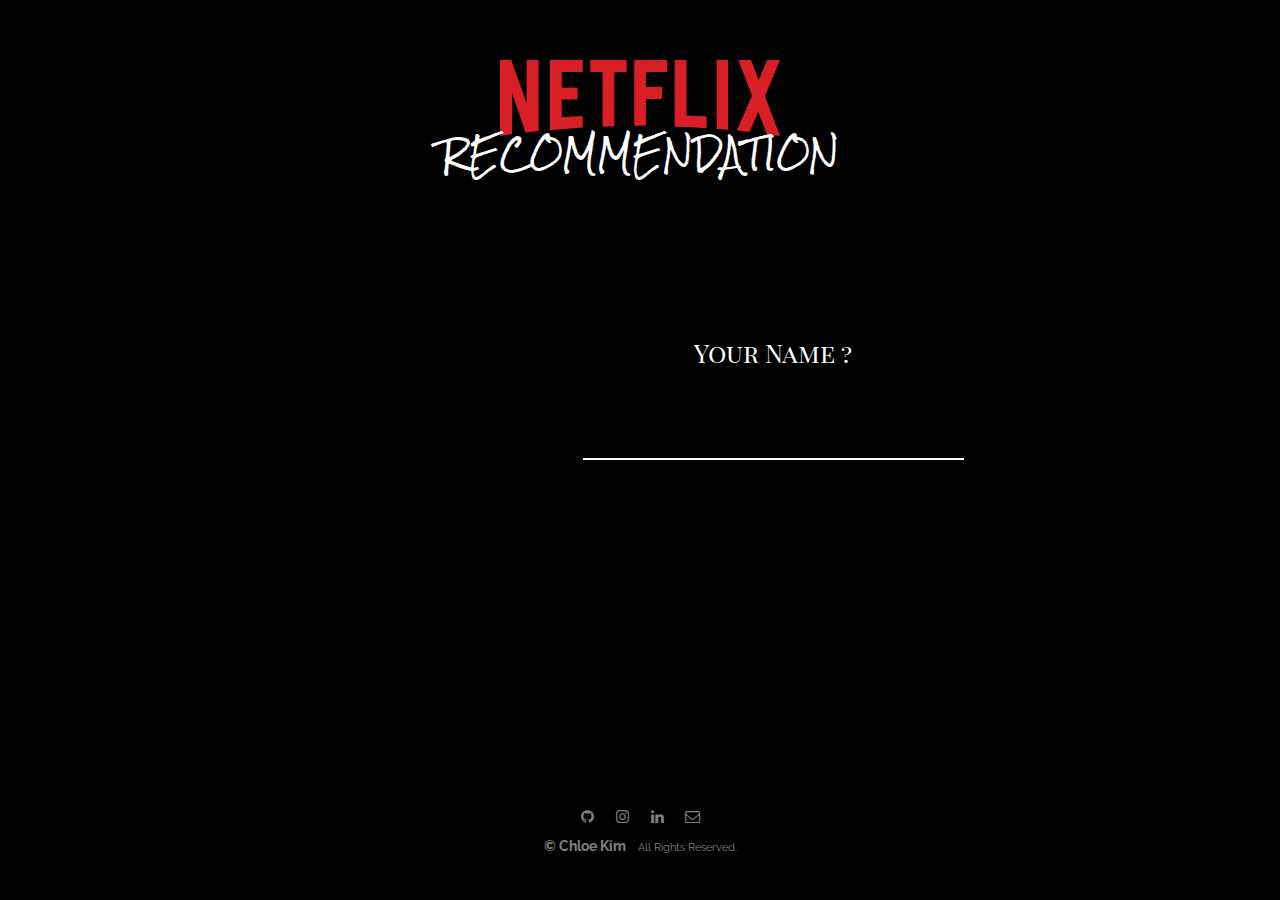
==== docs/index.html @ 9bf2f1f8 "d" ====
<!DOCTYPE html>
<html lang="en">

<head>
  <meta charset="UTF-8">
  <meta content="IE=edge" http-equiv="X-UA-Compatible">
  <meta content="width=device-width,initial-scale=1" name="viewport">
  <meta content="Netflix Recommendation" name="description">
  <meta name="google" content="notranslate"/>
  <link rel="icon" href="https://assets.nflxext.com/us/ffe/siteui/common/icons/nficon2016.png">

  <!-- Disable tap highlight on IE -->
  <meta name="msapplication-tap-highlight" content="no">

  <link href="https://fonts.googleapis.com/css?family=Rock+Salt" rel="stylesheet" type="text/css">
  <link href="https://fonts.googleapis.com/css?family=EB+Garamond" rel="stylesheet" type="text/css">
  <link href="https://fonts.googleapis.com/css?family=Playfair+Display+SC" rel="stylesheet" type="text/css">
  <link href="https://fonts.googleapis.com/css?family=Caveat" rel="stylesheet" type="text/css">
  <link href="https://fonts.googleapis.com/css?family=Raleway:300,400,500" rel="stylesheet" type="text/css">

  <script src="https://code.jquery.com/jquery-3.2.1.min.js"></script>
  
  <!-- Global site tag (gtag.js) - Google Analytics -->
  <!-- <script async src="https://www.googletagmanager.com/gtag/js?id=UA-114946034-2"></script>
  <script>
    window.dataLayer = window.dataLayer || [];
    function gtag(){dataLayer.push(arguments);}
    gtag('js', new Date());

    gtag('config', 'UA-114946034-2');
  </script>
  
  <style>
    .author-img {
      width: 150px;
      height: 150px;
      margin: 0 auto;
      margin-bottom: 30px;
      -webkit-border-radius: 50%;
      -moz-border-radius: 50%;
      -ms-border-radius: 50%;
      border-radius: 50%; }
  </style> -->
  <title>Netflix Recommendation</title>
  <link href="./css/main.82cfd66e.css" rel="stylesheet">
</head>

<body style="background-color: black;">
  <main class="main" id="main-collapse" style="margin-left: 10vw !important; margin-right: 10vw !important;">
    <div class="hero-full-wrapper">

      <div class="row">
        <a style="cursor: default; text-decoration: none; text-align: center; color: white;" href="./index.html" title="" onMouseOver="this.style.color='white'" onMouseOut="this.style.color='white'">
          <div style="display: block; margin-left: auto; margin-right: auto;">
            <img style="width: 30%;" alt="" src="./assets/Netflix_2015_logo.svg">
            <p style="cursor: default; text-decoration: none; text-align: center; color: white; margin-top: -1%; font-family: 'Rock Salt'; font-size: 2.5vw;">RECOMMENDATION</p>
          </div>
        </a>
      </div>

      <div class="container">
        <div class="stepwizard">
            <div class="stepwizard-row setup-panel" style="display: none;">
                <div class="stepwizard-step">
                    <a href="#step-1" type="button" class="btn btn-primary btn-circle">1</a>
                    <p>Step 1</p>
                </div>
                <div class="stepwizard-step">
                    <a href="#step-2" type="button" class="btn btn-default btn-circle" disabled="disabled">2</a>
                    <p>Step 2</p>
                </div>
                <div class="stepwizard-step">
                    <a href="#step-3" type="button" class="btn btn-default btn-circle" disabled="disabled">3</a>
                    <p>Step 3</p>
                </div>
                <div class="stepwizard-step">
                    <a href="#step-4" type="button" class="btn btn-default btn-circle" disabled="disabled">4</a>
                    <p>Step 4</p>
                </div>
                <div class="stepwizard-step">
                    <a href="#step-5" type="button" class="btn btn-default btn-circle" disabled="disabled">5</a>
                    <p>Step 5</p>
                </div>
                <div class="stepwizard-step">
                    <a href="#step-6" type="button" class="btn btn-default btn-circle" disabled="disabled">6</a>
                    <p>Step 6</p>
                </div>
            </div>
        </div>

        <form role="form" onSubmit="return false;">
            <div class="row setup-content" id="step-1">
                <div class="col-xs-12">
                    <div class="col-md-12">
                        <div class="row" style="margin-top: 15vh;">
                          <p style="cursor: default; text-decoration: none; text-align: center; color: white; margin-top: 0%; font-family: 'Playfair Display SC'; font-size: 2vw;">Your Name ?</p>
                          <input required autocomplete="off" class="input" id="name" style="text-align: center; display: block; margin-right: auto; margin-left: auto; outline: none; background-color: black; margin-top: 0%; color: white; font-family: 'Caveat'; border: none; border-bottom: 2px solid white; font-size: 3vw;" type="text">
                        </div>
                      </div>
                      <a class="fa-icon nextBtn pull-right" id="name_next" style="display: none; cursor: pointer; margin-top: 5vh; font-size: 50px;"><i class="fa fa-angle-right" style="color: white;"></i></a>
                    </div>
                </div>
            </div>
            <div class="row setup-content" id="step-2">
                <div class="col-xs-12">
                    <div class="col-md-12">
                        <div class="row" style="margin-top: 15vh;">
                          <p id="output-name" style="cursor: default; text-decoration: none; text-align: center; color: white; margin-top: 0%; font-family: 'Playfair Display SC'; font-size: 2vw;"></p>
                          <p style="cursor: default; text-decoration: none; text-align: center; color: white; margin-top: 0%; font-family: 'Playfair Display SC'; font-size: 2vw;">How old are you ?</p>
                          <input autocomplete="off" class="input" id="year" style="text-align: center; display: block; margin-right: auto; margin-left: auto; outline: none; background-color: black; margin-top: 0%; color: white; font-family: 'Caveat'; border: none; border-bottom: 2px solid white; font-size: 3vw;" type="number">
                          <!-- <p style="cursor: default; text-decoration: none; text-align: center; color: white; margin-top: 0%; font-family: 'Playfair Display SC'; font-size: 2vw;">In Folowing pages,<br>please choose the one you prefer</p> -->
                        </div>
                        <a class="fa-icon prevBtn pull-left" style="display: none; cursor: pointer; margin-top: 5vh; font-size: 50px;"><i class="fa fa-angle-left" style="color: white;"></i></a>
                        <a class="fa-icon nextBtn pull-right" id="ok" style="display: none; cursor: pointer; margin-top: 5vh; font-size: 50px;"><i class="fa fa-angle-right" style="color: white;"></i></a>
                      </div>
                    </div>
                </div>
            </div>

            <div class="row setup-content" id="step-3">
                <div class="col-xs-12">
                    <div class="col-md-12" style="margin-top: 10vh;">
                       <div class="show col-lg-6 col-md-6 col-sm-6 col-xs-6" id="movie-1" style="display: block; margin-left: auto; margin-right: auto;">

                      </div>
                      <div class="show col-lg-6 col-md-6 col-sm-6 col-xs-6" id="movie-2" style="display: block; margin-left: auto; margin-right: auto;">

                      </div>
                      <a class="fa-icon prevBtn pull-left" style="display: none; cursor: pointer; margin-top: 5vh; font-size: 50px;"><i class="fa fa-angle-left" style="color: white;"></i></a>
                      <a class="fa-icon nextBtn pull-right" style="display: none; cursor: pointer; margin-top: 5vh; font-size: 50px;"><i class="fa fa-angle-right" style="color: white;"></i></a>
                  </div>
                </div>
            </div>

            <div class="row setup-content" id="step-4">
                <div class="col-xs-12">
                    <div class="col-md-12" style="margin-top: 10vh;">
                       <div class="show col-lg-6 col-md-6 col-sm-6 col-xs-6" id="movie-3" style="display: block; margin-left: auto; margin-right: auto;">

                      </div>
                      <div class="show col-lg-6 col-md-6 col-sm-6 col-xs-6" id="movie-4" style="display: block; margin-left: auto; margin-right: auto;">

                      </div>
                      <a class="fa-icon prevBtn pull-left" style="display: none; cursor: pointer; margin-top: 5vh; font-size: 50px;"><i class="fa fa-angle-left" style="color: white;"></i></a>
                      <a class="fa-icon nextBtn pull-right" style="display: none; cursor: pointer; margin-top: 5vh; font-size: 50px;"><i class="fa fa-angle-right" style="color: white;"></i></a>
                  </div>
                </div>
            </div>

            <div class="row setup-content" id="step-5">
                <div class="col-xs-12">
                    <div class="col-md-12" style="margin-top: 10vh;">
                       <div class="show col-lg-6 col-md-6 col-sm-6 col-xs-6" id="movie-5" style="display: block; margin-left: auto; margin-right: auto;">

                      </div>
                      <div class="show col-lg-6 col-md-6 col-sm-6 col-xs-6" id="movie-6" style="display: block; margin-left: auto; margin-right: auto;">

                      </div>
                      <a class="fa-icon prevBtn pull-left" style="display: none; cursor: pointer; margin-top: 5vh; font-size: 50px;"><i class="fa fa-angle-left" style="color: white;"></i></a>
                      <a class="fa-icon nextBtn pull-right" style="display: none; cursor: pointer; margin-top: 5vh; font-size: 50px;"><i class="fa fa-angle-right" style="color: white;"></i></a>
                  </div>
                </div>
            </div>

            <div class="row setup-content" id="step-6">
                <div class="col-xs-12">
                    <div class="col-md-12" style="margin-top: 10vh;">
                      <p style="cursor: default; text-decoration: none; text-align: center; color: white; margin-top: 0%; font-family: 'Playfair Display SC'; font-size: 2vw;">Wait a moment...</p>
                  </div>
                </div>
            </div>
        </form>

      </div>
    
    <script>
      document.addEventListener("DOMContentLoaded", function (event) {
         masonryBuild();
      });
    </script>
  </main>

  <!-- footer -->
  <footer id="footer-widgets">
      <nav class="nav-footer" style="margin-bottom: 30px; padding: 10px; display: block; width: 100vw; margin-right: auto; margin-left: auto;">
        <p class="nav-footer-social-buttons" style="display: block; margin-right: auto; margin-left: auto; text-align: center">
          <a class="fa-icon" target="_blank" href="https://github.com/chloeminkyung" title="">
            <i class="fa fa-github" style="color: gray;"></i>
          </a>
          <a class="fa-icon" target="_blank" href="https://www.instagram.com/_chl0ek/" title="">
            <i class="fa fa-instagram" style="color: gray;"></i>
          </a>
          <a class="fa-icon" target="_blank" href="https://www.linkedin.com/in/chloeminkyung/" title="">
            <i class="fa fa-linkedin" style="color: gray;"></i>
          </a>
          <a class="fa-icon" target="_blank" href="mailto:chloeminkyung@gmail.com">
            <i class="fa fa-envelope-o" aria-hidden="true" style="color: gray;"></i>
          </a>
          <br>
          <a style="font-family: 'Raleway'; color: gray; text-decoration: none; font-weight: bold;" href="https://chloeminkyung.github.io/">© Chloe Kim&nbsp;&nbsp;<span style="color: gray; font-weight: lighter; font-size: 80%">&nbsp;&nbsp;All Rights Reserved.</span></a>
        </p>
      </nav>
  </footer>
  
  <script>
  document.addEventListener("DOMContentLoaded", function (event) {
    navbarToggleSidebar();
    navActivePage();
  });
  </script>
  <script type="text/javascript" src="./css/main.85741bff.js"></script>
  <script type="text/javascript" src="./css/wizard-steps.js"></script>
</body>

</html>
---- docs/css/main.82cfd66e.css ----
@import url(https://fonts.googleapis.com/css?family=Cabin:400,700|Source+Sans+Pro:400,700);@import url(https://maxcdn.bootstrapcdn.com/font-awesome/4.7.0/css/font-awesome.min.css);/*!
 * Bootstrap v3.3.7 (http://getbootstrap.com)
 * Copyright 2011-2016 Twitter, Inc.
 * Licensed under MIT (https://github.com/twbs/bootstrap/blob/master/LICENSE)
 */
/*! normalize.css v3.0.3 | MIT License | github.com/necolas/normalize.css */html{font-family:sans-serif;-ms-text-size-adjust:100%;-webkit-text-size-adjust:100%}body{margin:0}article,aside,details,figcaption,figure,footer,header,hgroup,main,menu,nav,section,summary{display:block}audio,canvas,progress,video{display:inline-block;vertical-align:baseline}audio:not([controls]){display:none;height:0}[hidden],template{display:none}a{background-color:transparent}a:active,a:hover{outline:0}abbr[title]{border-bottom:1px dotted}b,strong{font-weight:700}dfn{font-style:italic}h1{font-size:2em;margin:.67em 0}mark{background:#ff0;color:#000}small{font-size:80%}sub,sup{font-size:75%;line-height:0;position:relative;vertical-align:baseline}sup{top:-.5em}sub{bottom:-.25em}img{border:0}svg:not(:root){overflow:hidden}figure{margin:1em 40px}hr{box-sizing:content-box;height:0}pre{overflow:auto}code,kbd,pre,samp{font-family:monospace,monospace;font-size:1em}button,input,optgroup,select,textarea{color:inherit;font:inherit;margin:0}button{overflow:visible}button,select{text-transform:none}button,html input[type=button],input[type=reset],input[type=submit]{-webkit-appearance:button;cursor:pointer}button[disabled],html input[disabled]{cursor:default}button::-moz-focus-inner,input::-moz-focus-inner{border:0;padding:0}input{line-height:normal}input[type=checkbox],input[type=radio]{box-sizing:border-box;padding:0}input[type=number]::-webkit-inner-spin-button,input[type=number]::-webkit-outer-spin-button{height:auto}input[type=search]{-webkit-appearance:textfield;box-sizing:content-box}input[type=search]::-webkit-search-cancel-button,input[type=search]::-webkit-search-decoration{-webkit-appearance:none}fieldset{border:1px solid silver;margin:0 2px;padding:.35em .625em .75em}textarea{overflow:auto}optgroup{font-weight:700}table{border-collapse:collapse;border-spacing:0}td,th{padding:0}
input::-webkit-outer-spin-button,
input::-webkit-inner-spin-button {
    /* display: none; <- Crashes Chrome on hover */
    -webkit-appearance: none;
    margin: 0; /* <-- Apparently some margin are still there even though it's hidden */
}

input[type=number] {
    -moz-appearance:textfield; /* Firefox */
}
/*! Source: https://github.com/h5bp/html5-boilerplate/blob/master/src/css/main.css */@media print{*,:after,:before{background:transparent!important;color:#000!important;box-shadow:none!important;text-shadow:none!important}a,a:visited{text-decoration:underline}a[href]:after{content:" (" attr(href) ")"}abbr[title]:after{content:" (" attr(title) ")"}a[href^="#"]:after,a[href^="javascript:"]:after{content:""}blockquote,pre{border:1px solid #999;page-break-inside:avoid}thead{display:table-header-group}img,tr{page-break-inside:avoid}img{max-width:100%!important}h2,h3,p{orphans:3;widows:3}h2,h3{page-break-after:avoid}.navbar{display:none}.btn>.caret,.dropup>.btn>.caret{border-top-color:#000!important}.label{border:1px solid #000}.table{border-collapse:collapse!important}.table td,.table th{background-color:#fff!important}.table-bordered td,.table-bordered th{border:1px solid #ddd!important}}*,:after,:before{-webkit-box-sizing:border-box;-moz-box-sizing:border-box;box-sizing:border-box}html{font-size:10px;-webkit-tap-highlight-color:transparent}body{font-family:Source Sans Pro,Helvetica,Arial,sans-serif;font-size:14px;line-height:1.78;color:#555;background-color:#fff}button,input,select,textarea{font-family:inherit;font-size:inherit;line-height:inherit}a{color:#337ab7;text-decoration:none}a:focus,a:hover{color:#285F8F;text-decoration:underline}a:focus{outline:5px auto -webkit-focus-ring-color;outline-offset:-2px}figure{margin:0}img{vertical-align:middle}.img-responsive{display:block;max-width:100%;height:auto}.img-rounded{border-radius:2px}.img-thumbnail{padding:4px;line-height:1.78;background-color:#fff;border:1px solid #ddd;border-radius:2px;-webkit-transition:all .2s ease-in-out;-o-transition:all .2s ease-in-out;transition:all .2s ease-in-out;display:inline-block;max-width:100%;height:auto}.img-circle{border-radius:50%}hr{margin-top:24px;margin-bottom:24px;border:0;border-top:1px solid #eee}.sr-only{position:absolute;width:1px;height:1px;margin:-1px;padding:0;overflow:hidden;clip:rect(0,0,0,0);border:0}.sr-only-focusable:active,.sr-only-focusable:focus{position:static;width:auto;height:auto;margin:0;overflow:visible;clip:auto}[role=button]{cursor:pointer}.h1,.h2,.h3,.h4,.h5,.h6,h1,h2,h3,h4,h5,h6{font-family:Cabin,Helvetica,Arial,sans-serif;font-weight:700;line-height:1.1;color:#000}.h1 .small,.h1 small,.h2 .small,.h2 small,.h3 .small,.h3 small,.h4 .small,.h4 small,.h5 .small,.h5 small,.h6 .small,.h6 small,h1 .small,h1 small,h2 .small,h2 small,h3 .small,h3 small,h4 .small,h4 small,h5 .small,h5 small,h6 .small,h6 small{font-weight:400;line-height:1;color:#777}.h1,.h2,.h3,h1,h2,h3{margin-top:24px;margin-bottom:12px}.h1 .small,.h1 small,.h2 .small,.h2 small,.h3 .small,.h3 small,h1 .small,h1 small,h2 .small,h2 small,h3 .small,h3 small{font-size:65%}.h4,.h5,.h6,h4,h5,h6{margin-top:12px;margin-bottom:12px}.h4 .small,.h4 small,.h5 .small,.h5 small,.h6 .small,.h6 small,h4 .small,h4 small,h5 .small,h5 small,h6 .small,h6 small{font-size:75%}.h1,h1{font-size:44px}.h2,h2{font-size:33px}.h3,h3{font-size:25px}.h4,h4{font-size:19px}.h5,h5{font-size:14px}.h6,h6{font-size:12px}p{margin:0 0 12px}.lead{margin-bottom:24px;font-size:16px;font-weight:300;line-height:1.4}@media (min-width:768px){.lead{font-size:21px}}.small,small{font-size:85%}.mark,mark{background-color:#fcf8e3;padding:.2em}.text-left{text-align:left}.text-right{text-align:right}.text-center{text-align:center}.text-justify{text-align:justify}.text-nowrap{white-space:nowrap}.text-lowercase{text-transform:lowercase}.initialism,.text-uppercase{text-transform:uppercase}.text-capitalize{text-transform:capitalize}.text-muted{color:#777}.text-primary{color:#337ab7}a.text-primary:focus,a.text-primary:hover{color:#ff312d}.text-success{color:#fff}a.text-success:focus,a.text-success:hover{color:#e6e6e6}.text-info{color:#31708f}a.text-info:focus,a.text-info:hover{color:#245269}.text-warning{color:#8a6d3b}a.text-warning:focus,a.text-warning:hover{color:#66512c}.text-danger{color:#fff}a.text-danger:focus,a.text-danger:hover{color:#e6e6e6}.bg-primary{color:#fff;background-color:#337ab7}a.bg-primary:focus,a.bg-primary:hover{background-color:#ff312d}.bg-success{background-color:#57ce6e}a.bg-success:focus,a.bg-success:hover{background-color:#37bb50}.bg-info{background-color:#d9edf7}a.bg-info:focus,a.bg-info:hover{background-color:#afd9ee}.bg-warning{background-color:#fcf8e3}a.bg-warning:focus,a.bg-warning:hover{background-color:#f7ecb5}.bg-danger{background-color:#ee624b}a.bg-danger:focus,a.bg-danger:hover{background-color:#ea391c}.page-header{padding-bottom:11px;margin:48px 0 24px;border-bottom:1px solid #eee}ol,ul{margin-top:0;margin-bottom:12px}ol ol,ol ul,ul ol,ul ul{margin-bottom:0}.list-inline,.list-unstyled{padding-left:0;list-style:none}.list-inline{margin-left:-5px}.list-inline>li{display:inline-block;padding-left:5px;padding-right:5px}dl{margin-top:0;margin-bottom:24px}dd,dt{line-height:1.78}dt{font-weight:700}dd{margin-left:0}.dl-horizontal dd:after,.dl-horizontal dd:before{content:" ";display:table}.dl-horizontal dd:after{clear:both}@media (min-width:768px){.dl-horizontal dt{float:left;width:160px;clear:left;text-align:right;overflow:hidden;text-overflow:ellipsis;white-space:nowrap}.dl-horizontal dd{margin-left:180px}}abbr[data-original-title],abbr[title]{cursor:help;border-bottom:1px dotted #777}.initialism{font-size:90%}blockquote{padding:12px 24px;margin:0 0 24px;font-size:17.5px;border-left:5px solid #eee}blockquote ol:last-child,blockquote p:last-child,blockquote ul:last-child{margin-bottom:0}blockquote .small,blockquote footer,blockquote small{display:block;font-size:80%;line-height:1.78;color:#777}blockquote .small:before,blockquote footer:before,blockquote small:before{content:"\2014   \A0"}.blockquote-reverse,blockquote.pull-right{padding-right:15px;padding-left:0;border-right:5px solid #eee;border-left:0;text-align:right}.blockquote-reverse .small:before,.blockquote-reverse footer:before,.blockquote-reverse small:before,blockquote.pull-right .small:before,blockquote.pull-right footer:before,blockquote.pull-right small:before{content:""}.blockquote-reverse .small:after,.blockquote-reverse footer:after,.blockquote-reverse small:after,blockquote.pull-right .small:after,blockquote.pull-right footer:after,blockquote.pull-right small:after{content:"\A0   \2014"}address{margin-bottom:24px;font-style:normal;line-height:1.78}code,kbd,pre,samp{font-family:Menlo,Monaco,Consolas,Courier New,monospace}code{color:#c7254e;background-color:#f9f2f4}code,kbd{padding:2px 4px;font-size:90%;border-radius:2px}kbd{color:#fff;background-color:#333;box-shadow:inset 0 -1px 0 rgba(0,0,0,.25)}kbd kbd{padding:0;font-size:100%;font-weight:700;box-shadow:none}pre{display:block;padding:11.5px;margin:0 0 12px;font-size:13px;line-height:1.78;word-break:break-all;word-wrap:break-word;color:#333;background-color:#f5f5f5;border:1px solid #ccc;border-radius:2px}pre code{padding:0;font-size:inherit;color:inherit;white-space:pre-wrap;background-color:transparent;border-radius:0}.pre-scrollable{max-height:340px;overflow-y:scroll}.container{margin-right:auto;margin-left:auto;padding-left:15px;padding-right:15px}.container:after,.container:before{content:" ";display:table}.container:after{clear:both}@media (min-width:768px){.container{width:750px}}@media (min-width:992px){.container{width:970px}}@media (min-width:1200px){.container{width:1170px}}.container-fluid{margin-right:auto;margin-left:auto;padding-left:15px;padding-right:15px}.container-fluid:after,.container-fluid:before{content:" ";display:table}.container-fluid:after{clear:both}.row{margin-left:-15px;margin-right:-15px}.row:after,.row:before{content:" ";display:table}.row:after{clear:both}.col-lg-1,.col-lg-2,.col-lg-3,.col-lg-4,.col-lg-5,.col-lg-6,.col-lg-7,.col-lg-8,.col-lg-9,.col-lg-10,.col-lg-11,.col-lg-12,.col-md-1,.col-md-2,.col-md-3,.col-md-4,.col-md-5,.col-md-6,.col-md-7,.col-md-8,.col-md-9,.col-md-10,.col-md-11,.col-md-12,.col-sm-1,.col-sm-2,.col-sm-3,.col-sm-4,.col-sm-5,.col-sm-6,.col-sm-7,.col-sm-8,.col-sm-9,.col-sm-10,.col-sm-11,.col-sm-12,.col-xs-1,.col-xs-2,.col-xs-3,.col-xs-4,.col-xs-5,.col-xs-6,.col-xs-7,.col-xs-8,.col-xs-9,.col-xs-10,.col-xs-11,.col-xs-12{position:relative;min-height:1px;padding-left:15px;padding-right:15px}.col-xs-1,.col-xs-2,.col-xs-3,.col-xs-4,.col-xs-5,.col-xs-6,.col-xs-7,.col-xs-8,.col-xs-9,.col-xs-10,.col-xs-11,.col-xs-12{float:left}.col-xs-1{width:8.33333%}.col-xs-2{width:16.66667%}.col-xs-3{width:25%}.col-xs-4{width:33.33333%}.col-xs-5{width:41.66667%}.col-xs-6{width:50%}.col-xs-7{width:58.33333%}.col-xs-8{width:66.66667%}.col-xs-9{width:75%}.col-xs-10{width:83.33333%}.col-xs-11{width:91.66667%}.col-xs-12{width:100%}.col-xs-pull-0{right:auto}.col-xs-pull-1{right:8.33333%}.col-xs-pull-2{right:16.66667%}.col-xs-pull-3{right:25%}.col-xs-pull-4{right:33.33333%}.col-xs-pull-5{right:41.66667%}.col-xs-pull-6{right:50%}.col-xs-pull-7{right:58.33333%}.col-xs-pull-8{right:66.66667%}.col-xs-pull-9{right:75%}.col-xs-pull-10{right:83.33333%}.col-xs-pull-11{right:91.66667%}.col-xs-pull-12{right:100%}.col-xs-push-0{left:auto}.col-xs-push-1{left:8.33333%}.col-xs-push-2{left:16.66667%}.col-xs-push-3{left:25%}.col-xs-push-4{left:33.33333%}.col-xs-push-5{left:41.66667%}.col-xs-push-6{left:50%}.col-xs-push-7{left:58.33333%}.col-xs-push-8{left:66.66667%}.col-xs-push-9{left:75%}.col-xs-push-10{left:83.33333%}.col-xs-push-11{left:91.66667%}.col-xs-push-12{left:100%}.col-xs-offset-0{margin-left:0}.col-xs-offset-1{margin-left:8.33333%}.col-xs-offset-2{margin-left:16.66667%}.col-xs-offset-3{margin-left:25%}.col-xs-offset-4{margin-left:33.33333%}.col-xs-offset-5{margin-left:41.66667%}.col-xs-offset-6{margin-left:50%}.col-xs-offset-7{margin-left:58.33333%}.col-xs-offset-8{margin-left:66.66667%}.col-xs-offset-9{margin-left:75%}.col-xs-offset-10{margin-left:83.33333%}.col-xs-offset-11{margin-left:91.66667%}.col-xs-offset-12{margin-left:100%}@media (min-width:768px){.col-sm-1,.col-sm-2,.col-sm-3,.col-sm-4,.col-sm-5,.col-sm-6,.col-sm-7,.col-sm-8,.col-sm-9,.col-sm-10,.col-sm-11,.col-sm-12{float:left}.col-sm-1{width:8.33333%}.col-sm-2{width:16.66667%}.col-sm-3{width:25%}.col-sm-4{width:33.33333%}.col-sm-5{width:41.66667%}.col-sm-6{width:50%}.col-sm-7{width:58.33333%}.col-sm-8{width:66.66667%}.col-sm-9{width:75%}.col-sm-10{width:83.33333%}.col-sm-11{width:91.66667%}.col-sm-12{width:100%}.col-sm-pull-0{right:auto}.col-sm-pull-1{right:8.33333%}.col-sm-pull-2{right:16.66667%}.col-sm-pull-3{right:25%}.col-sm-pull-4{right:33.33333%}.col-sm-pull-5{right:41.66667%}.col-sm-pull-6{right:50%}.col-sm-pull-7{right:58.33333%}.col-sm-pull-8{right:66.66667%}.col-sm-pull-9{right:75%}.col-sm-pull-10{right:83.33333%}.col-sm-pull-11{right:91.66667%}.col-sm-pull-12{right:100%}.col-sm-push-0{left:auto}.col-sm-push-1{left:8.33333%}.col-sm-push-2{left:16.66667%}.col-sm-push-3{left:25%}.col-sm-push-4{left:33.33333%}.col-sm-push-5{left:41.66667%}.col-sm-push-6{left:50%}.col-sm-push-7{left:58.33333%}.col-sm-push-8{left:66.66667%}.col-sm-push-9{left:75%}.col-sm-push-10{left:83.33333%}.col-sm-push-11{left:91.66667%}.col-sm-push-12{left:100%}.col-sm-offset-0{margin-left:0}.col-sm-offset-1{margin-left:8.33333%}.col-sm-offset-2{margin-left:16.66667%}.col-sm-offset-3{margin-left:25%}.col-sm-offset-4{margin-left:33.33333%}.col-sm-offset-5{margin-left:41.66667%}.col-sm-offset-6{margin-left:50%}.col-sm-offset-7{margin-left:58.33333%}.col-sm-offset-8{margin-left:66.66667%}.col-sm-offset-9{margin-left:75%}.col-sm-offset-10{margin-left:83.33333%}.col-sm-offset-11{margin-left:91.66667%}.col-sm-offset-12{margin-left:100%}}@media (min-width:992px){.col-md-1,.col-md-2,.col-md-3,.col-md-4,.col-md-5,.col-md-6,.col-md-7,.col-md-8,.col-md-9,.col-md-10,.col-md-11,.col-md-12{float:left}.col-md-1{width:8.33333%}.col-md-2{width:16.66667%}.col-md-3{width:25%}.col-md-4{width:33.33333%}.col-md-5{width:41.66667%}.col-md-6{width:50%}.col-md-7{width:58.33333%}.col-md-8{width:66.66667%}.col-md-9{width:75%}.col-md-10{width:83.33333%}.col-md-11{width:91.66667%}.col-md-12{width:100%}.col-md-pull-0{right:auto}.col-md-pull-1{right:8.33333%}.col-md-pull-2{right:16.66667%}.col-md-pull-3{right:25%}.col-md-pull-4{right:33.33333%}.col-md-pull-5{right:41.66667%}.col-md-pull-6{right:50%}.col-md-pull-7{right:58.33333%}.col-md-pull-8{right:66.66667%}.col-md-pull-9{right:75%}.col-md-pull-10{right:83.33333%}.col-md-pull-11{right:91.66667%}.col-md-pull-12{right:100%}.col-md-push-0{left:auto}.col-md-push-1{left:8.33333%}.col-md-push-2{left:16.66667%}.col-md-push-3{left:25%}.col-md-push-4{left:33.33333%}.col-md-push-5{left:41.66667%}.col-md-push-6{left:50%}.col-md-push-7{left:58.33333%}.col-md-push-8{left:66.66667%}.col-md-push-9{left:75%}.col-md-push-10{left:83.33333%}.col-md-push-11{left:91.66667%}.col-md-push-12{left:100%}.col-md-offset-0{margin-left:0}.col-md-offset-1{margin-left:8.33333%}.col-md-offset-2{margin-left:16.66667%}.col-md-offset-3{margin-left:25%}.col-md-offset-4{margin-left:33.33333%}.col-md-offset-5{margin-left:41.66667%}.col-md-offset-6{margin-left:50%}.col-md-offset-7{margin-left:58.33333%}.col-md-offset-8{margin-left:66.66667%}.col-md-offset-9{margin-left:75%}.col-md-offset-10{margin-left:83.33333%}.col-md-offset-11{margin-left:91.66667%}.col-md-offset-12{margin-left:100%}}@media (min-width:1200px){.col-lg-1,.col-lg-2,.col-lg-3,.col-lg-4,.col-lg-5,.col-lg-6,.col-lg-7,.col-lg-8,.col-lg-9,.col-lg-10,.col-lg-11,.col-lg-12{float:left}.col-lg-1{width:8.33333%}.col-lg-2{width:16.66667%}.col-lg-3{width:25%}.col-lg-4{width:33.33333%}.col-lg-5{width:41.66667%}.col-lg-6{width:50%}.col-lg-7{width:58.33333%}.col-lg-8{width:66.66667%}.col-lg-9{width:75%}.col-lg-10{width:83.33333%}.col-lg-11{width:91.66667%}.col-lg-12{width:100%}.col-lg-pull-0{right:auto}.col-lg-pull-1{right:8.33333%}.col-lg-pull-2{right:16.66667%}.col-lg-pull-3{right:25%}.col-lg-pull-4{right:33.33333%}.col-lg-pull-5{right:41.66667%}.col-lg-pull-6{right:50%}.col-lg-pull-7{right:58.33333%}.col-lg-pull-8{right:66.66667%}.col-lg-pull-9{right:75%}.col-lg-pull-10{right:83.33333%}.col-lg-pull-11{right:91.66667%}.col-lg-pull-12{right:100%}.col-lg-push-0{left:auto}.col-lg-push-1{left:8.33333%}.col-lg-push-2{left:16.66667%}.col-lg-push-3{left:25%}.col-lg-push-4{left:33.33333%}.col-lg-push-5{left:41.66667%}.col-lg-push-6{left:50%}.col-lg-push-7{left:58.33333%}.col-lg-push-8{left:66.66667%}.col-lg-push-9{left:75%}.col-lg-push-10{left:83.33333%}.col-lg-push-11{left:91.66667%}.col-lg-push-12{left:100%}.col-lg-offset-0{margin-left:0}.col-lg-offset-1{margin-left:8.33333%}.col-lg-offset-2{margin-left:16.66667%}.col-lg-offset-3{margin-left:25%}.col-lg-offset-4{margin-left:33.33333%}.col-lg-offset-5{margin-left:41.66667%}.col-lg-offset-6{margin-left:50%}.col-lg-offset-7{margin-left:58.33333%}.col-lg-offset-8{margin-left:66.66667%}.col-lg-offset-9{margin-left:75%}.col-lg-offset-10{margin-left:83.33333%}.col-lg-offset-11{margin-left:91.66667%}.col-lg-offset-12{margin-left:100%}}table{background-color:transparent}caption{padding-top:8px;padding-bottom:8px;color:#777}caption,th{text-align:left}.table{width:100%;max-width:100%;margin-bottom:24px}.table>tbody>tr>td,.table>tbody>tr>th,.table>tfoot>tr>td,.table>tfoot>tr>th,.table>thead>tr>td,.table>thead>tr>th{padding:8px;line-height:1.78;vertical-align:top;border-top:1px solid #ddd}.table>thead>tr>th{vertical-align:bottom;border-bottom:2px solid #ddd}.table>caption+thead>tr:first-child>td,.table>caption+thead>tr:first-child>th,.table>colgroup+thead>tr:first-child>td,.table>colgroup+thead>tr:first-child>th,.table>thead:first-child>tr:first-child>td,.table>thead:first-child>tr:first-child>th{border-top:0}.table>tbody+tbody{border-top:2px solid #ddd}.table .table{background-color:#fff}.table-condensed>tbody>tr>td,.table-condensed>tbody>tr>th,.table-condensed>tfoot>tr>td,.table-condensed>tfoot>tr>th,.table-condensed>thead>tr>td,.table-condensed>thead>tr>th{padding:5px}.table-bordered,.table-bordered>tbody>tr>td,.table-bordered>tbody>tr>th,.table-bordered>tfoot>tr>td,.table-bordered>tfoot>tr>th,.table-bordered>thead>tr>td,.table-bordered>thead>tr>th{border:1px solid #ddd}.table-bordered>thead>tr>td,.table-bordered>thead>tr>th{border-bottom-width:2px}.table-striped>tbody>tr:nth-of-type(odd){background-color:#f9f9f9}.table-hover>tbody>tr:hover{background-color:#f5f5f5}table col[class*=col-]{position:static;float:none;display:table-column}table td[class*=col-],table th[class*=col-]{position:static;float:none;display:table-cell}.table>tbody>tr.active>td,.table>tbody>tr.active>th,.table>tbody>tr>td.active,.table>tbody>tr>th.active,.table>tfoot>tr.active>td,.table>tfoot>tr.active>th,.table>tfoot>tr>td.active,.table>tfoot>tr>th.active,.table>thead>tr.active>td,.table>thead>tr.active>th,.table>thead>tr>td.active,.table>thead>tr>th.active{background-color:#f5f5f5}.table-hover>tbody>tr.active:hover>td,.table-hover>tbody>tr.active:hover>th,.table-hover>tbody>tr:hover>.active,.table-hover>tbody>tr>td.active:hover,.table-hover>tbody>tr>th.active:hover{background-color:#e8e8e8}.table>tbody>tr.success>td,.table>tbody>tr.success>th,.table>tbody>tr>td.success,.table>tbody>tr>th.success,.table>tfoot>tr.success>td,.table>tfoot>tr.success>th,.table>tfoot>tr>td.success,.table>tfoot>tr>th.success,.table>thead>tr.success>td,.table>thead>tr.success>th,.table>thead>tr>td.success,.table>thead>tr>th.success{background-color:#57ce6e}.table-hover>tbody>tr.success:hover>td,.table-hover>tbody>tr.success:hover>th,.table-hover>tbody>tr:hover>.success,.table-hover>tbody>tr>td.success:hover,.table-hover>tbody>tr>th.success:hover{background-color:#43c85d}.table>tbody>tr.info>td,.table>tbody>tr.info>th,.table>tbody>tr>td.info,.table>tbody>tr>th.info,.table>tfoot>tr.info>td,.table>tfoot>tr.info>th,.table>tfoot>tr>td.info,.table>tfoot>tr>th.info,.table>thead>tr.info>td,.table>thead>tr.info>th,.table>thead>tr>td.info,.table>thead>tr>th.info{background-color:#d9edf7}.table-hover>tbody>tr.info:hover>td,.table-hover>tbody>tr.info:hover>th,.table-hover>tbody>tr:hover>.info,.table-hover>tbody>tr>td.info:hover,.table-hover>tbody>tr>th.info:hover{background-color:#c4e3f3}.table>tbody>tr.warning>td,.table>tbody>tr.warning>th,.table>tbody>tr>td.warning,.table>tbody>tr>th.warning,.table>tfoot>tr.warning>td,.table>tfoot>tr.warning>th,.table>tfoot>tr>td.warning,.table>tfoot>tr>th.warning,.table>thead>tr.warning>td,.table>thead>tr.warning>th,.table>thead>tr>td.warning,.table>thead>tr>th.warning{background-color:#fcf8e3}.table-hover>tbody>tr.warning:hover>td,.table-hover>tbody>tr.warning:hover>th,.table-hover>tbody>tr:hover>.warning,.table-hover>tbody>tr>td.warning:hover,.table-hover>tbody>tr>th.warning:hover{background-color:#faf2cc}.table>tbody>tr.danger>td,.table>tbody>tr.danger>th,.table>tbody>tr>td.danger,.table>tbody>tr>th.danger,.table>tfoot>tr.danger>td,.table>tfoot>tr.danger>th,.table>tfoot>tr>td.danger,.table>tfoot>tr>th.danger,.table>thead>tr.danger>td,.table>thead>tr.danger>th,.table>thead>tr>td.danger,.table>thead>tr>th.danger{background-color:#ee624b}.table-hover>tbody>tr.danger:hover>td,.table-hover>tbody>tr.danger:hover>th,.table-hover>tbody>tr:hover>.danger,.table-hover>tbody>tr>td.danger:hover,.table-hover>tbody>tr>th.danger:hover{background-color:#ec4e34}.table-responsive{overflow-x:auto;min-height:.01%}@media screen and (max-width:767px){.table-responsive{width:100%;margin-bottom:18px;overflow-y:hidden;-ms-overflow-style:-ms-autohiding-scrollbar;border:1px solid #ddd}.table-responsive>.table{margin-bottom:0}.table-responsive>.table>tbody>tr>td,.table-responsive>.table>tbody>tr>th,.table-responsive>.table>tfoot>tr>td,.table-responsive>.table>tfoot>tr>th,.table-responsive>.table>thead>tr>td,.table-responsive>.table>thead>tr>th{white-space:nowrap}.table-responsive>.table-bordered{border:0}.table-responsive>.table-bordered>tbody>tr>td:first-child,.table-responsive>.table-bordered>tbody>tr>th:first-child,.table-responsive>.table-bordered>tfoot>tr>td:first-child,.table-responsive>.table-bordered>tfoot>tr>th:first-child,.table-responsive>.table-bordered>thead>tr>td:first-child,.table-responsive>.table-bordered>thead>tr>th:first-child{border-left:0}.table-responsive>.table-bordered>tbody>tr>td:last-child,.table-responsive>.table-bordered>tbody>tr>th:last-child,.table-responsive>.table-bordered>tfoot>tr>td:last-child,.table-responsive>.table-bordered>tfoot>tr>th:last-child,.table-responsive>.table-bordered>thead>tr>td:last-child,.table-responsive>.table-bordered>thead>tr>th:last-child{border-right:0}.table-responsive>.table-bordered>tbody>tr:last-child>td,.table-responsive>.table-bordered>tbody>tr:last-child>th,.table-responsive>.table-bordered>tfoot>tr:last-child>td,.table-responsive>.table-bordered>tfoot>tr:last-child>th{border-bottom:0}}fieldset{margin:0;min-width:0}fieldset,legend{padding:0;border:0}legend{display:block;width:100%;margin-bottom:24px;font-size:21px;line-height:inherit;color:#333;border-bottom:1px solid #e5e5e5}label{display:inline-block;max-width:100%;margin-bottom:5px;font-weight:700}input[type=search]{-webkit-box-sizing:border-box;-moz-box-sizing:border-box;box-sizing:border-box}input[type=checkbox],input[type=radio]{margin:4px 0 0;margin-top:1px\9;line-height:normal}input[type=file]{display:block}input[type=range]{display:block;width:100%}select[multiple],select[size]{height:auto}input[type=checkbox]:focus,input[type=file]:focus,input[type=radio]:focus{outline:5px auto -webkit-focus-ring-color;outline-offset:-2px}output{padding-top:9px}.form-control,output{display:block;font-size:14px;line-height:1.78;color:#555}.form-control{width:100%;height:40px;padding:8px 20px;background-color:#fff;background-image:none;border:1px solid #000;border-radius:2px;-webkit-box-shadow:inset 0 1px 1px rgba(0,0,0,.075);box-shadow:inset 0 1px 1px rgba(0,0,0,.075);-webkit-transition:border-color .15s ease-in-out,box-shadow .15s ease-in-out;-o-transition:border-color ease-in-out .15s,box-shadow ease-in-out .15s;transition:border-color .15s ease-in-out,box-shadow .15s ease-in-out}.form-control:focus{border-color:#66afe9;-webkit-box-shadow:inset 0 1px 1px rgba(0,0,0,.075),0 0 8px rgba(102,175,233,.6);box-shadow:inset 0 1px 1px rgba(0,0,0,.075),0 0 8px rgba(102,175,233,.6)}.form-control::-moz-placeholder{color:#999;opacity:1}.form-control:-ms-input-placeholder{color:#999}.form-control::-webkit-input-placeholder{color:#999}.form-control::-ms-expand{border:0;background-color:transparent}.form-control[disabled],.form-control[readonly],fieldset[disabled] .form-control{background-color:#eee;opacity:1}.form-control[disabled],fieldset[disabled] .form-control{cursor:not-allowed}textarea.form-control{height:auto}input[type=search]{-webkit-appearance:none}@media screen and (-webkit-min-device-pixel-ratio:0){input[type=date].form-control,input[type=datetime-local].form-control,input[type=month].form-control,input[type=time].form-control{line-height:40px}.input-group-sm>.input-group-btn>input[type=date].btn,.input-group-sm>.input-group-btn>input[type=datetime-local].btn,.input-group-sm>.input-group-btn>input[type=month].btn,.input-group-sm>.input-group-btn>input[type=time].btn,.input-group-sm>input[type=date].form-control,.input-group-sm>input[type=date].input-group-addon,.input-group-sm>input[type=datetime-local].form-control,.input-group-sm>input[type=datetime-local].input-group-addon,.input-group-sm>input[type=month].form-control,.input-group-sm>input[type=month].input-group-addon,.input-group-sm>input[type=time].form-control,.input-group-sm>input[type=time].input-group-addon,.input-group-sm input[type=date],.input-group-sm input[type=datetime-local],.input-group-sm input[type=month],.input-group-sm input[type=time],input[type=date].input-sm,input[type=datetime-local].input-sm,input[type=month].input-sm,input[type=time].input-sm{line-height:30px}.input-group-lg>.input-group-btn>input[type=date].btn,.input-group-lg>.input-group-btn>input[type=datetime-local].btn,.input-group-lg>.input-group-btn>input[type=month].btn,.input-group-lg>.input-group-btn>input[type=time].btn,.input-group-lg>input[type=date].form-control,.input-group-lg>input[type=date].input-group-addon,.input-group-lg>input[type=datetime-local].form-control,.input-group-lg>input[type=datetime-local].input-group-addon,.input-group-lg>input[type=month].form-control,.input-group-lg>input[type=month].input-group-addon,.input-group-lg>input[type=time].form-control,.input-group-lg>input[type=time].input-group-addon,.input-group-lg input[type=date],.input-group-lg input[type=datetime-local],.input-group-lg input[type=month],.input-group-lg input[type=time],input[type=date].input-lg,input[type=datetime-local].input-lg,input[type=month].input-lg,input[type=time].input-lg{line-height:46px}}.form-group{margin-bottom:15px}.checkbox,.radio{position:relative;display:block;margin-top:10px;margin-bottom:10px}.checkbox label,.radio label{min-height:24px;padding-left:20px;margin-bottom:0;font-weight:400;cursor:pointer}.checkbox-inline input[type=checkbox],.checkbox input[type=checkbox],.radio-inline input[type=radio],.radio input[type=radio]{position:absolute;margin-left:-20px;margin-top:4px\9}.checkbox+.checkbox,.radio+.radio{margin-top:-5px}.checkbox-inline,.radio-inline{position:relative;display:inline-block;padding-left:20px;margin-bottom:0;vertical-align:middle;font-weight:400;cursor:pointer}.checkbox-inline+.checkbox-inline,.radio-inline+.radio-inline{margin-top:0;margin-left:10px}.checkbox-inline.disabled,.checkbox.disabled label,.radio-inline.disabled,.radio.disabled label,fieldset[disabled] .checkbox-inline,fieldset[disabled] .checkbox label,fieldset[disabled] .radio-inline,fieldset[disabled] .radio label,fieldset[disabled] input[type=checkbox],fieldset[disabled] input[type=radio],input[type=checkbox].disabled,input[type=checkbox][disabled],input[type=radio].disabled,input[type=radio][disabled]{cursor:not-allowed}.form-control-static{padding-top:9px;padding-bottom:9px;margin-bottom:0;min-height:38px}.form-control-static.input-lg,.form-control-static.input-sm,.input-group-lg>.form-control-static.form-control,.input-group-lg>.form-control-static.input-group-addon,.input-group-lg>.input-group-btn>.form-control-static.btn,.input-group-sm>.form-control-static.form-control,.input-group-sm>.form-control-static.input-group-addon,.input-group-sm>.input-group-btn>.form-control-static.btn{padding-left:0;padding-right:0}.input-group-sm>.form-control,.input-group-sm>.input-group-addon,.input-group-sm>.input-group-btn>.btn,.input-sm{height:30px;padding:5px 14px;font-size:12px;line-height:1.5;border-radius:2px}.input-group-sm>.input-group-btn>select.btn,.input-group-sm>select.form-control,.input-group-sm>select.input-group-addon,select.input-sm{height:30px;line-height:30px}.input-group-sm>.input-group-btn>select[multiple].btn,.input-group-sm>.input-group-btn>textarea.btn,.input-group-sm>select[multiple].form-control,.input-group-sm>select[multiple].input-group-addon,.input-group-sm>textarea.form-control,.input-group-sm>textarea.input-group-addon,select[multiple].input-sm,textarea.input-sm{height:auto}.form-group-sm .form-control{height:30px;padding:5px 14px;font-size:12px;line-height:1.5;border-radius:2px}.form-group-sm select.form-control{height:30px;line-height:30px}.form-group-sm select[multiple].form-control,.form-group-sm textarea.form-control{height:auto}.form-group-sm .form-control-static{height:30px;min-height:36px;padding:6px 14px;font-size:12px;line-height:1.5}.input-group-lg>.form-control,.input-group-lg>.input-group-addon,.input-group-lg>.input-group-btn>.btn,.input-lg{height:46px;padding:10px 24px;font-size:18px;line-height:1.33333;border-radius:2px}.input-group-lg>.input-group-btn>select.btn,.input-group-lg>select.form-control,.input-group-lg>select.input-group-addon,select.input-lg{height:46px;line-height:46px}.input-group-lg>.input-group-btn>select[multiple].btn,.input-group-lg>.input-group-btn>textarea.btn,.input-group-lg>select[multiple].form-control,.input-group-lg>select[multiple].input-group-addon,.input-group-lg>textarea.form-control,.input-group-lg>textarea.input-group-addon,select[multiple].input-lg,textarea.input-lg{height:auto}.form-group-lg .form-control{height:46px;padding:10px 24px;font-size:18px;line-height:1.33333;border-radius:2px}.form-group-lg select.form-control{height:46px;line-height:46px}.form-group-lg select[multiple].form-control,.form-group-lg textarea.form-control{height:auto}.form-group-lg .form-control-static{height:46px;min-height:42px;padding:11px 24px;font-size:18px;line-height:1.33333}.has-feedback{position:relative}.has-feedback .form-control{padding-right:50px}.form-control-feedback{position:absolute;top:0;right:0;z-index:2;display:block;width:40px;height:40px;line-height:40px;text-align:center;pointer-events:none}.form-group-lg .form-control+.form-control-feedback,.input-group-lg+.form-control-feedback,.input-group-lg>.form-control+.form-control-feedback,.input-group-lg>.input-group-addon+.form-control-feedback,.input-group-lg>.input-group-btn>.btn+.form-control-feedback,.input-lg+.form-control-feedback{width:46px;height:46px;line-height:46px}.form-group-sm .form-control+.form-control-feedback,.input-group-sm+.form-control-feedback,.input-group-sm>.form-control+.form-control-feedback,.input-group-sm>.input-group-addon+.form-control-feedback,.input-group-sm>.input-group-btn>.btn+.form-control-feedback,.input-sm+.form-control-feedback{width:30px;height:30px;line-height:30px}.has-success .checkbox,.has-success .checkbox-inline,.has-success.checkbox-inline label,.has-success.checkbox label,.has-success .control-label,.has-success .help-block,.has-success .radio,.has-success .radio-inline,.has-success.radio-inline label,.has-success.radio label{color:#fff}.has-success .form-control{border-color:#fff;-webkit-box-shadow:inset 0 1px 1px rgba(0,0,0,.075);box-shadow:inset 0 1px 1px rgba(0,0,0,.075)}.has-success .form-control:focus{border-color:#e6e6e6;-webkit-box-shadow:inset 0 1px 1px rgba(0,0,0,.075),0 0 6px #fff;box-shadow:inset 0 1px 1px rgba(0,0,0,.075),0 0 6px #fff}.has-success .input-group-addon{color:#fff;border-color:#fff;background-color:#57ce6e}.has-success .form-control-feedback{color:#fff}.has-warning .checkbox,.has-warning .checkbox-inline,.has-warning.checkbox-inline label,.has-warning.checkbox label,.has-warning .control-label,.has-warning .help-block,.has-warning .radio,.has-warning .radio-inline,.has-warning.radio-inline label,.has-warning.radio label{color:#8a6d3b}.has-warning .form-control{border-color:#8a6d3b;-webkit-box-shadow:inset 0 1px 1px rgba(0,0,0,.075);box-shadow:inset 0 1px 1px rgba(0,0,0,.075)}.has-warning .form-control:focus{border-color:#66512c;-webkit-box-shadow:inset 0 1px 1px rgba(0,0,0,.075),0 0 6px #c0a16b;box-shadow:inset 0 1px 1px rgba(0,0,0,.075),0 0 6px #c0a16b}.has-warning .input-group-addon{color:#8a6d3b;border-color:#8a6d3b;background-color:#fcf8e3}.has-warning .form-control-feedback{color:#8a6d3b}.has-error .checkbox,.has-error .checkbox-inline,.has-error.checkbox-inline label,.has-error.checkbox label,.has-error .control-label,.has-error .help-block,.has-error .radio,.has-error .radio-inline,.has-error.radio-inline label,.has-error.radio label{color:#fff}.has-error .form-control{border-color:#fff;-webkit-box-shadow:inset 0 1px 1px rgba(0,0,0,.075);box-shadow:inset 0 1px 1px rgba(0,0,0,.075)}.has-error .form-control:focus{border-color:#e6e6e6;-webkit-box-shadow:inset 0 1px 1px rgba(0,0,0,.075),0 0 6px #fff;box-shadow:inset 0 1px 1px rgba(0,0,0,.075),0 0 6px #fff}.has-error .input-group-addon{color:#fff;border-color:#fff;background-color:#ee624b}.has-error .form-control-feedback{color:#fff}.has-feedback label~.form-control-feedback{top:29px}.has-feedback label.sr-only~.form-control-feedback{top:0}.help-block{display:block;margin-top:5px;margin-bottom:10px;color:#959595}@media (min-width:768px){.form-inline .form-group{display:inline-block;margin-bottom:0;vertical-align:middle}.form-inline .form-control{display:inline-block;width:auto;vertical-align:middle}.form-inline .form-control-static{display:inline-block}.form-inline .input-group{display:inline-table;vertical-align:middle}.form-inline .input-group .form-control,.form-inline .input-group .input-group-addon,.form-inline .input-group .input-group-btn{width:auto}.form-inline .input-group>.form-control{width:100%}.form-inline .control-label{margin-bottom:0;vertical-align:middle}.form-inline .checkbox,.form-inline .radio{display:inline-block;margin-top:0;margin-bottom:0;vertical-align:middle}.form-inline .checkbox label,.form-inline .radio label{padding-left:0}.form-inline .checkbox input[type=checkbox],.form-inline .radio input[type=radio]{position:relative;margin-left:0}.form-inline .has-feedback .form-control-feedback{top:0}}.form-horizontal .checkbox,.form-horizontal .checkbox-inline,.form-horizontal .radio,.form-horizontal .radio-inline{margin-top:0;margin-bottom:0;padding-top:9px}.form-horizontal .checkbox,.form-horizontal .radio{min-height:33px}.form-horizontal .form-group{margin-left:-15px;margin-right:-15px}.form-horizontal .form-group:after,.form-horizontal .form-group:before{content:" ";display:table}.form-horizontal .form-group:after{clear:both}@media (min-width:768px){.form-horizontal .control-label{text-align:right;margin-bottom:0;padding-top:9px}}.form-horizontal .has-feedback .form-control-feedback{right:15px}@media (min-width:768px){.form-horizontal .form-group-lg .control-label{padding-top:11px;font-size:18px}}@media (min-width:768px){.form-horizontal .form-group-sm .control-label{padding-top:6px;font-size:12px}}.btn{display:inline-block;margin-bottom:0;font-weight:400;text-align:center;vertical-align:middle;touch-action:manipulation;cursor:pointer;background-image:none;border:1px solid transparent;white-space:nowrap;padding:8px 20px;font-size:14px;line-height:1.78;border-radius:5px;-webkit-user-select:none;-moz-user-select:none;-ms-user-select:none;user-select:none}.btn.active.focus,.btn.active:focus,.btn.focus,.btn:active.focus,.btn:active:focus,.btn:focus{outline:5px auto -webkit-focus-ring-color;outline-offset:-2px}.btn.focus,.btn:focus,.btn:hover{color:#333;text-decoration:none}.btn.active,.btn:active{outline:0;background-image:none;-webkit-box-shadow:inset 0 3px 5px rgba(0,0,0,.125);box-shadow:inset 0 3px 5px rgba(0,0,0,.125)}.btn.disabled,.btn[disabled],fieldset[disabled] .btn{cursor:not-allowed;opacity:.65;filter:alpha(opacity=65);-webkit-box-shadow:none;box-shadow:none}a.btn.disabled,fieldset[disabled] a.btn{pointer-events:none}.btn-default{color:#333;background-color:#fff;border-color:#333}.btn-default.focus,.btn-default:focus{color:#333;background-color:#e6e6e6;border-color:#000}.btn-default.active,.btn-default:active,.btn-default:hover,.open>.btn-default.dropdown-toggle{color:#333;background-color:#e6e6e6;border-color:#141414}.btn-default.active.focus,.btn-default.active:focus,.btn-default.active:hover,.btn-default:active.focus,.btn-default:active:focus,.btn-default:active:hover,.open>.btn-default.dropdown-toggle.focus,.open>.btn-default.dropdown-toggle:focus,.open>.btn-default.dropdown-toggle:hover{color:#333;background-color:#d4d4d4;border-color:#000}.btn-default.active,.btn-default:active,.open>.btn-default.dropdown-toggle{background-image:none}.btn-default.disabled.focus,.btn-default.disabled:focus,.btn-default.disabled:hover,.btn-default[disabled].focus,.btn-default[disabled]:focus,.btn-default[disabled]:hover,fieldset[disabled] .btn-default.focus,fieldset[disabled] .btn-default:focus,fieldset[disabled] .btn-default:hover{background-color:#fff;border-color:#337ab7}.btn-default .badge{color:#fff;background-color:#337ab7}.btn-primary{color:#337ab7;background-color:white;border-color:#337ab7}.btn-primary.focus,.btn-primary:focus{color:#fff;background-color:#63A0D4;border-color:#63A0D4}.btn-primary.active,.btn-primary:active,.btn-primary:hover,.open>.btn-primary.dropdown-toggle{color:#fff;background-color:#63A0D4;border-color:#63A0D4}.btn-primary.active.focus,.btn-primary.active:focus,.btn-primary.active:hover,.btn-primary:active.focus,.btn-primary:active:focus,.btn-primary:active:hover,.open>.btn-primary.dropdown-toggle.focus,.open>.btn-primary.dropdown-toggle:focus,.open>.btn-primary.dropdown-toggle:hover{color:#fff;background-color:#63A0D4;border-color:#63A0D4}.btn-primary.active,.btn-primary:active,.open>.btn-primary.dropdown-toggle{background-image:none}.btn-primary.disabled.focus,.btn-primary.disabled:focus,.btn-primary.disabled:hover,.btn-primary[disabled].focus,.btn-primary[disabled]:focus,.btn-primary[disabled]:hover,fieldset[disabled] .btn-primary.focus,fieldset[disabled] .btn-primary:focus,fieldset[disabled] .btn-primary:hover{background-color:#337ab7;border-color:}.btn-primary .badge{color:#63A0D4;background-color:#fff}.btn-success{color:#fff;background-color:#63A0D4;border-color:#63A0D4}.btn-success.focus,.btn-success:focus{color:#fff;background-color:#63A0D4;border-color:#63A0D4}.btn-success.active,.btn-success:active,.btn-success:hover,.open>.btn-success.dropdown-toggle{color:#fff;background-color:#449d44;border-color:#419641}.btn-success.active.focus,.btn-success.active:focus,.btn-success.active:hover,.btn-success:active.focus,.btn-success:active:focus,.btn-success:active:hover,.open>.btn-success.dropdown-toggle.focus,.open>.btn-success.dropdown-toggle:focus,.open>.btn-success.dropdown-toggle:hover{color:#fff;background-color:#398439;border-color:#2d672d}.btn-success.active,.btn-success:active,.open>.btn-success.dropdown-toggle{background-image:none}.btn-success.disabled.focus,.btn-success.disabled:focus,.btn-success.disabled:hover,.btn-success[disabled].focus,.btn-success[disabled]:focus,.btn-success[disabled]:hover,fieldset[disabled] .btn-success.focus,fieldset[disabled] .btn-success:focus,fieldset[disabled] .btn-success:hover{background-color:#5cb85c;border-color:#5cb85c}.btn-success .badge{color:#5cb85c;background-color:#fff}.btn-info{color:#fff;background-color:#f8bb56;border-color:#f8bb56}.btn-info.focus,.btn-info:focus{color:#fff;background-color:#f6a725;border-color:#c67f08}.btn-info.active,.btn-info:active,.btn-info:hover,.open>.btn-info.dropdown-toggle{color:#fff;background-color:#f6a725;border-color:#f6a31b}.btn-info.active.focus,.btn-info.active:focus,.btn-info.active:hover,.btn-info:active.focus,.btn-info:active:focus,.btn-info:active:hover,.open>.btn-info.dropdown-toggle.focus,.open>.btn-info.dropdown-toggle:focus,.open>.btn-info.dropdown-toggle:hover{color:#fff;background-color:#ed980a;border-color:#c67f08}.btn-info.active,.btn-info:active,.open>.btn-info.dropdown-toggle{background-image:none}.btn-info.disabled.focus,.btn-info.disabled:focus,.btn-info.disabled:hover,.btn-info[disabled].focus,.btn-info[disabled]:focus,.btn-info[disabled]:hover,fieldset[disabled] .btn-info.focus,fieldset[disabled] .btn-info:focus,fieldset[disabled] .btn-info:hover{background-color:#f8bb56;border-color:#f8bb56}.btn-info .badge{color:#f8bb56;background-color:#fff}.btn-warning{color:#fff;background-color:#f0ad4e;border-color:#f0ad4e}.btn-warning.focus,.btn-warning:focus{color:#fff;background-color:#ec971f;border-color:#b06d0f}.btn-warning.active,.btn-warning:active,.btn-warning:hover,.open>.btn-warning.dropdown-toggle{color:#fff;background-color:#ec971f;border-color:#eb9316}.btn-warning.active.focus,.btn-warning.active:focus,.btn-warning.active:hover,.btn-warning:active.focus,.btn-warning:active:focus,.btn-warning:active:hover,.open>.btn-warning.dropdown-toggle.focus,.open>.btn-warning.dropdown-toggle:focus,.open>.btn-warning.dropdown-toggle:hover{color:#fff;background-color:#d58512;border-color:#b06d0f}.btn-warning.active,.btn-warning:active,.open>.btn-warning.dropdown-toggle{background-image:none}.btn-warning.disabled.focus,.btn-warning.disabled:focus,.btn-warning.disabled:hover,.btn-warning[disabled].focus,.btn-warning[disabled]:focus,.btn-warning[disabled]:hover,fieldset[disabled] .btn-warning.focus,fieldset[disabled] .btn-warning:focus,fieldset[disabled] .btn-warning:hover{background-color:#f0ad4e;border-color:#f0ad4e}.btn-warning .badge{color:#f0ad4e;background-color:#fff}.btn-danger{color:#fff;background-color:#d9534f;border-color:#d9534f}.btn-danger.focus,.btn-danger:focus{color:#fff;background-color:#c9302c;border-color:#8b211e}.btn-danger.active,.btn-danger:active,.btn-danger:hover,.open>.btn-danger.dropdown-toggle{color:#fff;background-color:#c9302c;border-color:#c12e2a}.btn-danger.active.focus,.btn-danger.active:focus,.btn-danger.active:hover,.btn-danger:active.focus,.btn-danger:active:focus,.btn-danger:active:hover,.open>.btn-danger.dropdown-toggle.focus,.open>.btn-danger.dropdown-toggle:focus,.open>.btn-danger.dropdown-toggle:hover{color:#fff;background-color:#ac2925;border-color:#8b211e}.btn-danger.active,.btn-danger:active,.open>.btn-danger.dropdown-toggle{background-image:none}.btn-danger.disabled.focus,.btn-danger.disabled:focus,.btn-danger.disabled:hover,.btn-danger[disabled].focus,.btn-danger[disabled]:focus,.btn-danger[disabled]:hover,fieldset[disabled] .btn-danger.focus,fieldset[disabled] .btn-danger:focus,fieldset[disabled] .btn-danger:hover{background-color:#d9534f;border-color:#d9534f}.btn-danger .badge{color:#d9534f;background-color:#fff}.btn-link{color:#337ab7;font-weight:400;border-radius:0}.btn-link,.btn-link.active,.btn-link:active,.btn-link[disabled],fieldset[disabled] .btn-link{background-color:transparent;-webkit-box-shadow:none;box-shadow:none}.btn-link,.btn-link:active,.btn-link:focus,.btn-link:hover{border-color:transparent}.btn-link:focus,.btn-link:hover{color:#ff1814;text-decoration:underline;background-color:transparent}.btn-link[disabled]:focus,.btn-link[disabled]:hover,fieldset[disabled] .btn-link:focus,fieldset[disabled] .btn-link:hover{color:#777;text-decoration:none}.btn-group-lg>.btn,.btn-lg{padding:10px 24px;font-size:18px;line-height:1.33333;border-radius:50px}.btn-group-sm>.btn,.btn-sm{padding:5px 14px;font-size:12px;line-height:1.5;border-radius:50px}.btn-group-xs>.btn,.btn-xs{padding:1px 5px;font-size:12px;line-height:1.5;border-radius:50px}.btn-block{display:block;width:100%}.btn-block+.btn-block{margin-top:5px}input[type=button].btn-block,input[type=reset].btn-block,input[type=submit].btn-block{width:100%}.fade{opacity:0;-webkit-transition:opacity .15s linear;-o-transition:opacity .15s linear;transition:opacity .15s linear}.fade.in{opacity:1}.collapse{display:none}.collapse.in{display:block}tr.collapse.in{display:table-row}tbody.collapse.in{display:table-row-group}.collapsing{position:relative;height:0;overflow:hidden;-webkit-transition-property:height,visibility;transition-property:height,visibility;-webkit-transition-duration:.35s;transition-duration:.35s;-webkit-transition-timing-function:ease;transition-timing-function:ease}.caret{display:inline-block;width:0;height:0;margin-left:2px;vertical-align:middle;border-top:4px dashed;border-top:4px solid\9;border-right:4px solid transparent;border-left:4px solid transparent}.dropdown,.dropup{position:relative}.dropdown-toggle:focus{outline:0}.dropdown-menu{position:absolute;top:100%;left:0;z-index:1000;display:none;float:left;min-width:160px;padding:5px 0;margin:2px 0 0;list-style:none;font-size:14px;text-align:left;background-color:#fff;border:1px solid #ccc;border:1px solid rgba(0,0,0,.15);border-radius:2px;-webkit-box-shadow:0 6px 12px rgba(0,0,0,.175);box-shadow:0 6px 12px rgba(0,0,0,.175);background-clip:padding-box}.dropdown-menu.pull-right{right:0;left:auto}.dropdown-menu .divider{height:1px;margin:11px 0;overflow:hidden;background-color:#e5e5e5}.dropdown-menu>li>a{display:block;padding:3px 20px;clear:both;font-weight:400;line-height:1.78;color:#333;white-space:nowrap}.dropdown-menu>li>a:focus,.dropdown-menu>li>a:hover{text-decoration:none;color:#262626;background-color:#f5f5f5}.dropdown-menu>.active>a,.dropdown-menu>.active>a:focus,.dropdown-menu>.active>a:hover{color:#fff;text-decoration:none;outline:0;background-color:#337ab7}.dropdown-menu>.disabled>a,.dropdown-menu>.disabled>a:focus,.dropdown-menu>.disabled>a:hover{color:#777}.dropdown-menu>.disabled>a:focus,.dropdown-menu>.disabled>a:hover{text-decoration:none;background-color:transparent;background-image:none;filter:progid:DXImageTransform.Microsoft.gradient(enabled = false);cursor:not-allowed}.open>.dropdown-menu{display:block}.open>a{outline:0}.dropdown-menu-right{left:auto;right:0}.dropdown-menu-left{left:0;right:auto}.dropdown-header{display:block;padding:3px 20px;font-size:12px;line-height:1.78;color:#777;white-space:nowrap}.dropdown-backdrop{position:fixed;left:0;right:0;bottom:0;top:0;z-index:990}.pull-right>.dropdown-menu{right:0;left:auto}.dropup .caret,.navbar-fixed-bottom .dropdown .caret{border-top:0;border-bottom:4px dashed;border-bottom:4px solid\9;content:""}.dropup .dropdown-menu,.navbar-fixed-bottom .dropdown .dropdown-menu{top:auto;bottom:100%;margin-bottom:2px}@media (min-width:768px){.navbar-right .dropdown-menu{right:0;left:auto}.navbar-right .dropdown-menu-left{left:0;right:auto}}.btn-group,.btn-group-vertical{position:relative;display:inline-block;vertical-align:middle}.btn-group-vertical>.btn,.btn-group>.btn{position:relative;float:left}.btn-group-vertical>.btn.active,.btn-group-vertical>.btn:active,.btn-group-vertical>.btn:focus,.btn-group-vertical>.btn:hover,.btn-group>.btn.active,.btn-group>.btn:active,.btn-group>.btn:focus,.btn-group>.btn:hover{z-index:2}.btn-group .btn+.btn,.btn-group .btn+.btn-group,.btn-group .btn-group+.btn,.btn-group .btn-group+.btn-group{margin-left:-1px}.btn-toolbar{margin-left:-5px}.btn-toolbar:after,.btn-toolbar:before{content:" ";display:table}.btn-toolbar:after{clear:both}.btn-toolbar .btn,.btn-toolbar .btn-group,.btn-toolbar .input-group{float:left}.btn-toolbar>.btn,.btn-toolbar>.btn-group,.btn-toolbar>.input-group{margin-left:5px}.btn-group>.btn:not(:first-child):not(:last-child):not(.dropdown-toggle){border-radius:0}.btn-group>.btn:first-child{margin-left:0}.btn-group>.btn:first-child:not(:last-child):not(.dropdown-toggle){border-bottom-right-radius:0;border-top-right-radius:0}.btn-group>.btn:last-child:not(:first-child),.btn-group>.dropdown-toggle:not(:first-child){border-bottom-left-radius:0;border-top-left-radius:0}.btn-group>.btn-group{float:left}.btn-group>.btn-group:not(:first-child):not(:last-child)>.btn{border-radius:0}.btn-group>.btn-group:first-child:not(:last-child)>.btn:last-child,.btn-group>.btn-group:first-child:not(:last-child)>.dropdown-toggle{border-bottom-right-radius:0;border-top-right-radius:0}.btn-group>.btn-group:last-child:not(:first-child)>.btn:first-child{border-bottom-left-radius:0;border-top-left-radius:0}.btn-group .dropdown-toggle:active,.btn-group.open .dropdown-toggle{outline:0}.btn-group>.btn+.dropdown-toggle{padding-left:8px;padding-right:8px}.btn-group-lg.btn-group>.btn+.dropdown-toggle,.btn-group>.btn-lg+.dropdown-toggle{padding-left:12px;padding-right:12px}.btn-group.open .dropdown-toggle{-webkit-box-shadow:inset 0 3px 5px rgba(0,0,0,.125);box-shadow:inset 0 3px 5px rgba(0,0,0,.125)}.btn-group.open .dropdown-toggle.btn-link{-webkit-box-shadow:none;box-shadow:none}.btn .caret{margin-left:0}.btn-group-lg>.btn .caret,.btn-lg .caret{border-width:5px 5px 0;border-bottom-width:0}.dropup .btn-group-lg>.btn .caret,.dropup .btn-lg .caret{border-width:0 5px 5px}.btn-group-vertical>.btn,.btn-group-vertical>.btn-group,.btn-group-vertical>.btn-group>.btn{display:block;float:none;width:100%;max-width:100%}.btn-group-vertical>.btn-group:after,.btn-group-vertical>.btn-group:before{content:" ";display:table}.btn-group-vertical>.btn-group:after{clear:both}.btn-group-vertical>.btn-group>.btn{float:none}.btn-group-vertical>.btn+.btn,.btn-group-vertical>.btn+.btn-group,.btn-group-vertical>.btn-group+.btn,.btn-group-vertical>.btn-group+.btn-group{margin-top:-1px;margin-left:0}.btn-group-vertical>.btn:not(:first-child):not(:last-child){border-radius:0}.btn-group-vertical>.btn:first-child:not(:last-child){border-top-right-radius:50px;border-top-left-radius:50px;border-bottom-right-radius:0;border-bottom-left-radius:0}.btn-group-vertical>.btn:last-child:not(:first-child){border-top-right-radius:0;border-top-left-radius:0;border-bottom-right-radius:50px;border-bottom-left-radius:50px}.btn-group-vertical>.btn-group:not(:first-child):not(:last-child)>.btn{border-radius:0}.btn-group-vertical>.btn-group:first-child:not(:last-child)>.btn:last-child,.btn-group-vertical>.btn-group:first-child:not(:last-child)>.dropdown-toggle{border-bottom-right-radius:0;border-bottom-left-radius:0}.btn-group-vertical>.btn-group:last-child:not(:first-child)>.btn:first-child{border-top-right-radius:0;border-top-left-radius:0}.btn-group-justified{display:table;width:100%;table-layout:fixed;border-collapse:separate}.btn-group-justified>.btn,.btn-group-justified>.btn-group{float:none;display:table-cell;width:1%}.btn-group-justified>.btn-group .btn{width:100%}.btn-group-justified>.btn-group .dropdown-menu{left:auto}[data-toggle=buttons]>.btn-group>.btn input[type=checkbox],[data-toggle=buttons]>.btn-group>.btn input[type=radio],[data-toggle=buttons]>.btn input[type=checkbox],[data-toggle=buttons]>.btn input[type=radio]{position:absolute;clip:rect(0,0,0,0);pointer-events:none}.input-group{position:relative;display:table;border-collapse:separate}.input-group[class*=col-]{float:none;padding-left:0;padding-right:0}.input-group .form-control{position:relative;z-index:2;float:left;width:100%;margin-bottom:0}.input-group .form-control:focus{z-index:3}.input-group-addon,.input-group-btn,.input-group .form-control{display:table-cell}.input-group-addon:not(:first-child):not(:last-child),.input-group-btn:not(:first-child):not(:last-child),.input-group .form-control:not(:first-child):not(:last-child){border-radius:0}.input-group-addon,.input-group-btn{width:1%;white-space:nowrap;vertical-align:middle}.input-group-addon{padding:8px 20px;font-size:14px;font-weight:400;line-height:1;color:#555;text-align:center;background-color:#eee;border:1px solid #000;border-radius:2px}.input-group-addon.input-sm,.input-group-sm>.input-group-addon,.input-group-sm>.input-group-btn>.input-group-addon.btn{padding:5px 14px;font-size:12px;border-radius:2px}.input-group-addon.input-lg,.input-group-lg>.input-group-addon,.input-group-lg>.input-group-btn>.input-group-addon.btn{padding:10px 24px;font-size:18px;border-radius:2px}.input-group-addon input[type=checkbox],.input-group-addon input[type=radio]{margin-top:0}.input-group-addon:first-child,.input-group-btn:first-child>.btn,.input-group-btn:first-child>.btn-group>.btn,.input-group-btn:first-child>.dropdown-toggle,.input-group-btn:last-child>.btn-group:not(:last-child)>.btn,.input-group-btn:last-child>.btn:not(:last-child):not(.dropdown-toggle),.input-group .form-control:first-child{border-bottom-right-radius:0;border-top-right-radius:0}.input-group-addon:first-child{border-right:0}.input-group-addon:last-child,.input-group-btn:first-child>.btn-group:not(:first-child)>.btn,.input-group-btn:first-child>.btn:not(:first-child),.input-group-btn:last-child>.btn,.input-group-btn:last-child>.btn-group>.btn,.input-group-btn:last-child>.dropdown-toggle,.input-group .form-control:last-child{border-bottom-left-radius:0;border-top-left-radius:0}.input-group-addon:last-child{border-left:0}.input-group-btn{font-size:0;white-space:nowrap}.input-group-btn,.input-group-btn>.btn{position:relative}.input-group-btn>.btn+.btn{margin-left:-1px}.input-group-btn>.btn:active,.input-group-btn>.btn:focus,.input-group-btn>.btn:hover{z-index:2}.input-group-btn:first-child>.btn,.input-group-btn:first-child>.btn-group{margin-right:-1px}.input-group-btn:last-child>.btn,.input-group-btn:last-child>.btn-group{z-index:2;margin-left:-1px}.nav{margin-bottom:0;padding-left:0;list-style:none}.nav:after,.nav:before{content:" ";display:table}.nav:after{clear:both}.nav>li,.nav>li>a{position:relative;display:block}.nav>li>a{padding:5px 0}.nav>li>a:focus,.nav>li>a:hover{text-decoration:none;background-color:transparent}.nav>li.disabled>a{color:#777}.nav>li.disabled>a:focus,.nav>li.disabled>a:hover{color:#777;text-decoration:none;background-color:transparent;cursor:not-allowed}.nav .open>a,.nav .open>a:focus,.nav .open>a:hover{background-color:transparent;border-color:#337ab7}.nav .nav-divider{height:1px;margin:11px 0;overflow:hidden;background-color:#e5e5e5}.nav>li>a>img{max-width:none}.nav-tabs{border-bottom:1px solid #ddd}.nav-tabs>li{float:left;margin-bottom:-1px}.nav-tabs>li>a{margin-right:2px;line-height:1.78;border:1px solid transparent;border-radius:2px 2px 0 0}.nav-tabs>li>a:hover{border-color:#eee #eee #ddd}.nav-tabs>li.active>a,.nav-tabs>li.active>a:focus,.nav-tabs>li.active>a:hover{color:#555;background-color:#fff;border:1px solid #ddd;border-bottom-color:transparent;cursor:default}.nav-pills>li{float:left}.nav-pills>li>a{border-radius:2px}.nav-pills>li+li{margin-left:2px}.nav-pills>li.active>a,.nav-pills>li.active>a:focus,.nav-pills>li.active>a:hover{color:#fff;background-color:#337ab7}.nav-stacked>li{float:none}.nav-stacked>li+li{margin-top:2px;margin-left:0}.nav-justified,.nav-tabs.nav-justified{width:100%}.nav-justified>li,.nav-tabs.nav-justified>li{float:none}.nav-justified>li>a,.nav-tabs.nav-justified>li>a{text-align:center;margin-bottom:5px}.nav-justified>.dropdown .dropdown-menu{top:auto;left:auto}@media (min-width:768px){.nav-justified>li,.nav-tabs.nav-justified>li{display:table-cell;width:1%}.nav-justified>li>a,.nav-tabs.nav-justified>li>a{margin-bottom:0}}.nav-tabs-justified,.nav-tabs.nav-justified{border-bottom:0}.nav-tabs-justified>li>a,.nav-tabs.nav-justified>li>a{margin-right:0;border-radius:2px}.nav-tabs-justified>.active>a,.nav-tabs-justified>.active>a:focus,.nav-tabs-justified>.active>a:hover,.nav-tabs.nav-justified>.active>a,.nav-tabs.nav-justified>.active>a:focus,.nav-tabs.nav-justified>.active>a:hover{border:1px solid #ddd}@media (min-width:768px){.nav-tabs-justified>li>a,.nav-tabs.nav-justified>li>a{border-bottom:1px solid #ddd;border-radius:2px 2px 0 0}.nav-tabs-justified>.active>a,.nav-tabs-justified>.active>a:focus,.nav-tabs-justified>.active>a:hover,.nav-tabs.nav-justified>.active>a,.nav-tabs.nav-justified>.active>a:focus,.nav-tabs.nav-justified>.active>a:hover{border-bottom-color:#fff}}.tab-content>.tab-pane{display:none}.tab-content>.active{display:block}.nav-tabs .dropdown-menu{margin-top:-1px;border-top-right-radius:0;border-top-left-radius:0}.navbar{position:relative;min-height:50px;margin-bottom:24px;border:1px solid transparent}.navbar:after,.navbar:before{content:" ";display:table}.navbar:after{clear:both}@media (min-width:768px){.navbar{border-radius:2px}}.navbar-header:after,.navbar-header:before{content:" ";display:table}.navbar-header:after{clear:both}@media (min-width:768px){.navbar-header{float:left}}.navbar-collapse{overflow-x:visible;padding-right:15px;padding-left:15px;border-top:1px solid transparent;box-shadow:inset 0 1px 0 hsla(0,0%,100%,.1);-webkit-overflow-scrolling:touch}.navbar-collapse:after,.navbar-collapse:before{content:" ";display:table}.navbar-collapse:after{clear:both}.navbar-collapse.in{overflow-y:auto}@media (min-width:768px){.navbar-collapse{width:auto;border-top:0;box-shadow:none}.navbar-collapse.collapse{display:block!important;height:auto!important;padding-bottom:0;overflow:visible!important}.navbar-collapse.in{overflow-y:visible}.navbar-fixed-bottom .navbar-collapse,.navbar-fixed-top .navbar-collapse,.navbar-static-top .navbar-collapse{padding-left:0;padding-right:0}}.navbar-fixed-bottom .navbar-collapse,.navbar-fixed-top .navbar-collapse{max-height:340px}@media (max-device-width:480px) and (orientation:landscape){.navbar-fixed-bottom .navbar-collapse,.navbar-fixed-top .navbar-collapse{max-height:200px}}.container-fluid>.navbar-collapse,.container-fluid>.navbar-header,.container>.navbar-collapse,.container>.navbar-header{margin-right:-15px;margin-left:-15px}@media (min-width:768px){.container-fluid>.navbar-collapse,.container-fluid>.navbar-header,.container>.navbar-collapse,.container>.navbar-header{margin-right:0;margin-left:0}}.navbar-static-top{z-index:1000;border-width:0 0 1px}@media (min-width:768px){.navbar-static-top{border-radius:0}}.navbar-fixed-bottom,.navbar-fixed-top{position:fixed;right:0;left:0;z-index:1030}@media (min-width:768px){.navbar-fixed-bottom,.navbar-fixed-top{border-radius:0}}.navbar-fixed-top{top:0;border-width:0 0 1px}.navbar-fixed-bottom{bottom:0;margin-bottom:0;border-width:1px 0 0}.navbar-brand{float:left;padding:13px 15px;font-size:18px;line-height:24px;height:50px}.navbar-brand:focus,.navbar-brand:hover{text-decoration:none}.navbar-brand>img{display:block}@media (min-width:768px){.navbar>.container-fluid .navbar-brand,.navbar>.container .navbar-brand{margin-left:-15px}}.navbar-toggle{position:relative;float:right;margin-right:15px;padding:9px 10px;margin-top:8px;margin-bottom:8px;background-color:transparent;background-image:none;border:1px solid transparent;border-radius:2px}.navbar-toggle:focus{outline:0}.navbar-toggle .icon-bar{display:block;width:22px;height:2px;border-radius:1px}.navbar-toggle .icon-bar+.icon-bar{margin-top:4px}@media (min-width:768px){.navbar-toggle{display:none}}.navbar-nav{margin:6.5px -15px}.navbar-nav>li>a{padding-top:10px;padding-bottom:10px;line-height:24px}@media (max-width:767px){.navbar-nav .open .dropdown-menu{position:static;float:none;width:auto;margin-top:0;background-color:transparent;border:0;box-shadow:none}.navbar-nav .open .dropdown-menu .dropdown-header,.navbar-nav .open .dropdown-menu>li>a{padding:5px 15px 5px 25px}.navbar-nav .open .dropdown-menu>li>a{line-height:24px}.navbar-nav .open .dropdown-menu>li>a:focus,.navbar-nav .open .dropdown-menu>li>a:hover{background-image:none}}@media (min-width:768px){.navbar-nav{float:left;margin:0}.navbar-nav>li{float:left}.navbar-nav>li>a{padding-top:13px;padding-bottom:13px}}.navbar-form{margin:5px -15px;padding:10px 15px;border-top:1px solid transparent;border-bottom:1px solid transparent;-webkit-box-shadow:inset 0 1px 0 hsla(0,0%,100%,.1),0 1px 0 hsla(0,0%,100%,.1);box-shadow:inset 0 1px 0 hsla(0,0%,100%,.1),0 1px 0 hsla(0,0%,100%,.1)}@media (min-width:768px){.navbar-form .form-group{display:inline-block;margin-bottom:0;vertical-align:middle}.navbar-form .form-control{display:inline-block;width:auto;vertical-align:middle}.navbar-form .form-control-static{display:inline-block}.navbar-form .input-group{display:inline-table;vertical-align:middle}.navbar-form .input-group .form-control,.navbar-form .input-group .input-group-addon,.navbar-form .input-group .input-group-btn{width:auto}.navbar-form .input-group>.form-control{width:100%}.navbar-form .control-label{margin-bottom:0;vertical-align:middle}.navbar-form .checkbox,.navbar-form .radio{display:inline-block;margin-top:0;margin-bottom:0;vertical-align:middle}.navbar-form .checkbox label,.navbar-form .radio label{padding-left:0}.navbar-form .checkbox input[type=checkbox],.navbar-form .radio input[type=radio]{position:relative;margin-left:0}.navbar-form .has-feedback .form-control-feedback{top:0}}@media (max-width:767px){.navbar-form .form-group{margin-bottom:5px}.navbar-form .form-group:last-child{margin-bottom:0}}@media (min-width:768px){.navbar-form{width:auto;border:0;margin-left:0;margin-right:0;padding-top:0;padding-bottom:0;-webkit-box-shadow:none;box-shadow:none}}.navbar-nav>li>.dropdown-menu{margin-top:0;border-top-right-radius:0;border-top-left-radius:0}.navbar-fixed-bottom .navbar-nav>li>.dropdown-menu{margin-bottom:0;border-top-right-radius:2px;border-top-left-radius:2px;border-bottom-right-radius:0;border-bottom-left-radius:0}.navbar-btn{margin-top:5px;margin-bottom:5px}.btn-group-sm>.navbar-btn.btn,.navbar-btn.btn-sm{margin-top:10px;margin-bottom:10px}.btn-group-xs>.navbar-btn.btn,.navbar-btn.btn-xs{margin-top:14px;margin-bottom:14px}.navbar-text{margin-top:13px;margin-bottom:13px}@media (min-width:768px){.navbar-text{float:left;margin-left:15px;margin-right:15px}}@media (min-width:768px){.navbar-left{float:left!important}.navbar-right{float:right!important;margin-right:-15px}.navbar-right~.navbar-right{margin-right:0}}.navbar-default{background-color:transparent;border-color:transparent}.navbar-default .navbar-brand{color:#000}.navbar-default .navbar-brand:focus,.navbar-default .navbar-brand:hover{color:#000;background-color:transparent}.navbar-default .navbar-text{color:#777}.navbar-default .navbar-nav>li>a{color:#000}.navbar-default .navbar-nav>li>a:focus,.navbar-default .navbar-nav>li>a:hover{color:#333;background-color:transparent}.navbar-default .navbar-nav>.active>a,.navbar-default .navbar-nav>.active>a:focus,.navbar-default .navbar-nav>.active>a:hover{color:#555;background-color:transparent}.navbar-default .navbar-nav>.disabled>a,.navbar-default .navbar-nav>.disabled>a:focus,.navbar-default .navbar-nav>.disabled>a:hover{color:#ccc;background-color:transparent}.navbar-default .navbar-toggle{border-color:transparent}.navbar-default .navbar-toggle:focus,.navbar-default .navbar-toggle:hover{background-color:transparent}.navbar-default .navbar-toggle .icon-bar{background-color:#888}.navbar-default .navbar-collapse,.navbar-default .navbar-form{border-color:transparent}.navbar-default .navbar-nav>.open>a,.navbar-default .navbar-nav>.open>a:focus,.navbar-default .navbar-nav>.open>a:hover{background-color:transparent;color:#555}@media (max-width:767px){.navbar-default .navbar-nav .open .dropdown-menu>li>a{color:#000}.navbar-default .navbar-nav .open .dropdown-menu>li>a:focus,.navbar-default .navbar-nav .open .dropdown-menu>li>a:hover{color:#333;background-color:transparent}.navbar-default .navbar-nav .open .dropdown-menu>.active>a,.navbar-default .navbar-nav .open .dropdown-menu>.active>a:focus,.navbar-default .navbar-nav .open .dropdown-menu>.active>a:hover{color:#555;background-color:transparent}.navbar-default .navbar-nav .open .dropdown-menu>.disabled>a,.navbar-default .navbar-nav .open .dropdown-menu>.disabled>a:focus,.navbar-default .navbar-nav .open .dropdown-menu>.disabled>a:hover{color:#ccc;background-color:transparent}}.navbar-default .navbar-link{color:#000}.navbar-default .navbar-link:hover{color:#333}.navbar-default .btn-link{color:#000}.navbar-default .btn-link:focus,.navbar-default .btn-link:hover{color:#333}.navbar-default .btn-link[disabled]:focus,.navbar-default .btn-link[disabled]:hover,fieldset[disabled] .navbar-default .btn-link:focus,fieldset[disabled] .navbar-default .btn-link:hover{color:#ccc}.navbar-inverse{background-color:transparent;border-color:transparent}.navbar-inverse .navbar-brand{color:#9d9d9d}.navbar-inverse .navbar-brand:focus,.navbar-inverse .navbar-brand:hover{color:#fff;background-color:transparent}.navbar-inverse .navbar-nav>li>a,.navbar-inverse .navbar-text{color:#9d9d9d}.navbar-inverse .navbar-nav>.active>a,.navbar-inverse .navbar-nav>.active>a:focus,.navbar-inverse .navbar-nav>.active>a:hover,.navbar-inverse .navbar-nav>li>a:focus,.navbar-inverse .navbar-nav>li>a:hover{color:#fff;background-color:transparent}.navbar-inverse .navbar-nav>.disabled>a,.navbar-inverse .navbar-nav>.disabled>a:focus,.navbar-inverse .navbar-nav>.disabled>a:hover{color:#444;background-color:transparent}.navbar-inverse .navbar-toggle{border-color:#333}.navbar-inverse .navbar-toggle:focus,.navbar-inverse .navbar-toggle:hover{background-color:#333}.navbar-inverse .navbar-toggle .icon-bar{background-color:#fff}.navbar-inverse .navbar-collapse,.navbar-inverse .navbar-form{border-color:transparent}.navbar-inverse .navbar-nav>.open>a,.navbar-inverse .navbar-nav>.open>a:focus,.navbar-inverse .navbar-nav>.open>a:hover{background-color:transparent;color:#fff}@media (max-width:767px){.navbar-inverse .navbar-nav .open .dropdown-menu>.dropdown-header{border-color:transparent}.navbar-inverse .navbar-nav .open .dropdown-menu .divider{background-color:transparent}.navbar-inverse .navbar-nav .open .dropdown-menu>li>a{color:#9d9d9d}.navbar-inverse .navbar-nav .open .dropdown-menu>.active>a,.navbar-inverse .navbar-nav .open .dropdown-menu>.active>a:focus,.navbar-inverse .navbar-nav .open .dropdown-menu>.active>a:hover,.navbar-inverse .navbar-nav .open .dropdown-menu>li>a:focus,.navbar-inverse .navbar-nav .open .dropdown-menu>li>a:hover{color:#fff;background-color:transparent}.navbar-inverse .navbar-nav .open .dropdown-menu>.disabled>a,.navbar-inverse .navbar-nav .open .dropdown-menu>.disabled>a:focus,.navbar-inverse .navbar-nav .open .dropdown-menu>.disabled>a:hover{color:#444;background-color:transparent}}.navbar-inverse .navbar-link{color:#9d9d9d}.navbar-inverse .navbar-link:hover{color:#fff}.navbar-inverse .btn-link{color:#9d9d9d}.navbar-inverse .btn-link:focus,.navbar-inverse .btn-link:hover{color:#fff}.navbar-inverse .btn-link[disabled]:focus,.navbar-inverse .btn-link[disabled]:hover,fieldset[disabled] .navbar-inverse .btn-link:focus,fieldset[disabled] .navbar-inverse .btn-link:hover{color:#444}.label{display:inline;padding:.2em .6em .3em;font-size:75%;font-weight:700;line-height:1;color:#fff;text-align:center;white-space:nowrap;vertical-align:baseline;border-radius:.25em}.label:empty{display:none}.btn .label{position:relative;top:-1px}a.label:focus,a.label:hover{color:#fff;text-decoration:none;cursor:pointer}.label-default{background-color:#777}.label-default[href]:focus,.label-default[href]:hover{background-color:#5e5e5e}.label-primary{background-color:#337ab7}.label-primary[href]:focus,.label-primary[href]:hover{background-color:#ff312d}.label-success{background-color:#5cb85c}.label-success[href]:focus,.label-success[href]:hover{background-color:#449d44}.label-info{background-color:#f8bb56}.label-info[href]:focus,.label-info[href]:hover{background-color:#f6a725}.label-warning{background-color:#f0ad4e}.label-warning[href]:focus,.label-warning[href]:hover{background-color:#ec971f}.label-danger{background-color:#d9534f}.label-danger[href]:focus,.label-danger[href]:hover{background-color:#c9302c}.badge{display:inline-block;min-width:10px;padding:3px 7px;font-size:12px;font-weight:700;color:#fff;line-height:1;vertical-align:middle;white-space:nowrap;text-align:center;background-color:#777;border-radius:10px}.badge:empty{display:none}.btn .badge{position:relative;top:-1px}.btn-group-xs>.btn .badge,.btn-xs .badge{top:0;padding:1px 5px}.list-group-item.active>.badge,.nav-pills>.active>a>.badge{color:#337ab7;background-color:#fff}.list-group-item>.badge{float:right}.list-group-item>.badge+.badge{margin-right:5px}.nav-pills>li>a>.badge{margin-left:3px}a.badge:focus,a.badge:hover{color:#fff;text-decoration:none;cursor:pointer}.alert{padding:15px;margin-bottom:24px;border:1px solid transparent;border-radius:2px}.alert h4{margin-top:0;color:inherit}.alert .alert-link{font-weight:700}.alert>p,.alert>ul{margin-bottom:0}.alert>p+p{margin-top:5px}.alert-dismissable,.alert-dismissible{padding-right:35px}.alert-dismissable .close,.alert-dismissible .close{position:relative;top:-2px;right:-21px;color:inherit}.alert-success{background-color:#57ce6e;border-color:#57ce6e;color:#fff}.alert-success hr{border-top-color:#43c85d}.alert-success .alert-link{color:#e6e6e6}.alert-info{background-color:#d9edf7;border-color:#bce8f1;color:#31708f}.alert-info hr{border-top-color:#a6e1ec}.alert-info .alert-link{color:#245269}.alert-warning{background-color:#fcf8e3;border-color:#faebcc;color:#8a6d3b}.alert-warning hr{border-top-color:#f7e1b5}.alert-warning .alert-link{color:#66512c}.alert-danger{background-color:#ee624b;border-color:#ee624b;color:#fff}.alert-danger hr{border-top-color:#ec4e34}.alert-danger .alert-link{color:#e6e6e6}.embed-responsive{position:relative;display:block;height:0;padding:0;overflow:hidden}.embed-responsive .embed-responsive-item,.embed-responsive embed,.embed-responsive iframe,.embed-responsive object,.embed-responsive video{position:absolute;top:0;left:0;bottom:0;height:100%;width:100%;border:0}.embed-responsive-16by9{padding-bottom:56.25%}.embed-responsive-4by3{padding-bottom:75%}.close{float:right;font-size:21px;font-weight:700;line-height:1;color:#000;text-shadow:0 1px 0 #fff;opacity:.2;filter:alpha(opacity=20)}.close:focus,.close:hover{color:#000;text-decoration:none;cursor:pointer;opacity:.5;filter:alpha(opacity=50)}button.close{padding:0;cursor:pointer;background:transparent;border:0;-webkit-appearance:none}.carousel,.carousel-inner{position:relative}.carousel-inner{overflow:hidden;width:100%}.carousel-inner>.item{display:none;position:relative;-webkit-transition:left .6s ease-in-out;-o-transition:.6s ease-in-out left;transition:left .6s ease-in-out}.carousel-inner>.item>a>img,.carousel-inner>.item>img{display:block;max-width:100%;height:auto;line-height:1}@media (-webkit-transform-3d),(transform-3d){.carousel-inner>.item{-webkit-transition:-webkit-transform .6s ease-in-out;-moz-transition:-moz-transform .6s ease-in-out;-o-transition:-o-transform .6s ease-in-out;transition:transform .6s ease-in-out;-webkit-backface-visibility:hidden;-moz-backface-visibility:hidden;backface-visibility:hidden;-webkit-perspective:1000px;-moz-perspective:1000px;perspective:1000px}.carousel-inner>.item.active.right,.carousel-inner>.item.next{-webkit-transform:translate3d(100%,0,0);transform:translate3d(100%,0,0);left:0}.carousel-inner>.item.active.left,.carousel-inner>.item.prev{-webkit-transform:translate3d(-100%,0,0);transform:translate3d(-100%,0,0);left:0}.carousel-inner>.item.active,.carousel-inner>.item.next.left,.carousel-inner>.item.prev.right{-webkit-transform:translateZ(0);transform:translateZ(0);left:0}}.carousel-inner>.active,.carousel-inner>.next,.carousel-inner>.prev{display:block}.carousel-inner>.active{left:0}.carousel-inner>.next,.carousel-inner>.prev{position:absolute;top:0;width:100%}.carousel-inner>.next{left:100%}.carousel-inner>.prev{left:-100%}.carousel-inner>.next.left,.carousel-inner>.prev.right{left:0}.carousel-inner>.active.left{left:-100%}.carousel-inner>.active.right{left:100%}.carousel-control{position:absolute;top:0;left:0;bottom:0;width:15%;opacity:.5;filter:alpha(opacity=50);font-size:20px;color:#fff;text-align:center;text-shadow:0 1px 2px rgba(0,0,0,.6);background-color:transparent}.carousel-control.left{background-image:-webkit-linear-gradient(left,rgba(0,0,0,.5),rgba(0,0,0,.0001));background-image:-o-linear-gradient(left,rgba(0,0,0,.5) 0,rgba(0,0,0,.0001) 100%);background-image:linear-gradient(90deg,rgba(0,0,0,.5) 0,rgba(0,0,0,.0001));background-repeat:repeat-x;filter:progid:DXImageTransform.Microsoft.gradient(startColorstr="#80000000",endColorstr="#00000000",GradientType=1)}.carousel-control.right{left:auto;right:0;background-image:-webkit-linear-gradient(left,rgba(0,0,0,.0001),rgba(0,0,0,.5));background-image:-o-linear-gradient(left,rgba(0,0,0,.0001) 0,rgba(0,0,0,.5) 100%);background-image:linear-gradient(90deg,rgba(0,0,0,.0001) 0,rgba(0,0,0,.5));background-repeat:repeat-x;filter:progid:DXImageTransform.Microsoft.gradient(startColorstr="#00000000",endColorstr="#80000000",GradientType=1)}.carousel-control:focus,.carousel-control:hover{outline:0;color:#fff;text-decoration:none;opacity:.9;filter:alpha(opacity=90)}.carousel-control .glyphicon-chevron-left,.carousel-control .glyphicon-chevron-right,.carousel-control .icon-next,.carousel-control .icon-prev{position:absolute;top:50%;margin-top:-10px;z-index:5;display:inline-block}.carousel-control .glyphicon-chevron-left,.carousel-control .icon-prev{left:50%;margin-left:-10px}.carousel-control .glyphicon-chevron-right,.carousel-control .icon-next{right:50%;margin-right:-10px}.carousel-control .icon-next,.carousel-control .icon-prev{width:20px;height:20px;line-height:1;font-family:serif}.carousel-control .icon-prev:before{content:"\2039"}.carousel-control .icon-next:before{content:"\203A"}.carousel-indicators{position:absolute;bottom:10px;left:50%;z-index:15;width:60%;margin-left:-30%;padding-left:0;list-style:none;text-align:center}.carousel-indicators li{display:inline-block;width:10px;height:10px;margin:1px;text-indent:-999px;border:1px solid #fff;border-radius:10px;cursor:pointer;background-color:#000\9;background-color:transparent}.carousel-indicators .active{margin:0;width:12px;height:12px;background-color:#fff}.carousel-caption{position:absolute;left:15%;right:15%;bottom:20px;z-index:10;padding-top:20px;padding-bottom:20px;color:#fff;text-align:center;text-shadow:0 1px 2px rgba(0,0,0,.6)}.carousel-caption .btn{text-shadow:none}@media screen and (min-width:768px){.carousel-control .glyphicon-chevron-left,.carousel-control .glyphicon-chevron-right,.carousel-control .icon-next,.carousel-control .icon-prev{width:30px;height:30px;margin-top:-10px;font-size:30px}.carousel-control .glyphicon-chevron-left,.carousel-control .icon-prev{margin-left:-10px}.carousel-control .glyphicon-chevron-right,.carousel-control .icon-next{margin-right:-10px}.carousel-caption{left:20%;right:20%;padding-bottom:30px}.carousel-indicators{bottom:20px}}.clearfix:after,.clearfix:before{content:" ";display:table}.clearfix:after{clear:both}.center-block{display:block;margin-left:auto;margin-right:auto}.pull-right{float:right!important}.pull-left{float:left!important}.hide{display:none!important}.show{display:block!important}.invisible{visibility:hidden}.text-hide{font:0/0 a;color:transparent;text-shadow:none;background-color:transparent;border:0}.hidden{display:none!important}.affix{position:fixed}@-ms-viewport{width:device-width}.visible-lg,.visible-lg-block,.visible-lg-inline,.visible-lg-inline-block,.visible-md,.visible-md-block,.visible-md-inline,.visible-md-inline-block,.visible-sm,.visible-sm-block,.visible-sm-inline,.visible-sm-inline-block,.visible-xs,.visible-xs-block,.visible-xs-inline,.visible-xs-inline-block{display:none!important}@media (max-width:767px){.visible-xs{display:block!important}table.visible-xs{display:table!important}tr.visible-xs{display:table-row!important}td.visible-xs,th.visible-xs{display:table-cell!important}}@media (max-width:767px){.visible-xs-block{display:block!important}}@media (max-width:767px){.visible-xs-inline{display:inline!important}}@media (max-width:767px){.visible-xs-inline-block{display:inline-block!important}}@media (min-width:768px) and (max-width:991px){.visible-sm{display:block!important}table.visible-sm{display:table!important}tr.visible-sm{display:table-row!important}td.visible-sm,th.visible-sm{display:table-cell!important}}@media (min-width:768px) and (max-width:991px){.visible-sm-block{display:block!important}}@media (min-width:768px) and (max-width:991px){.visible-sm-inline{display:inline!important}}@media (min-width:768px) and (max-width:991px){.visible-sm-inline-block{display:inline-block!important}}@media (min-width:992px) and (max-width:1199px){.visible-md{display:block!important}table.visible-md{display:table!important}tr.visible-md{display:table-row!important}td.visible-md,th.visible-md{display:table-cell!important}}@media (min-width:992px) and (max-width:1199px){.visible-md-block{display:block!important}}@media (min-width:992px) and (max-width:1199px){.visible-md-inline{display:inline!important}}@media (min-width:992px) and (max-width:1199px){.visible-md-inline-block{display:inline-block!important}}@media (min-width:1200px){.visible-lg{display:block!important}table.visible-lg{display:table!important}tr.visible-lg{display:table-row!important}td.visible-lg,th.visible-lg{display:table-cell!important}}@media (min-width:1200px){.visible-lg-block{display:block!important}}@media (min-width:1200px){.visible-lg-inline{display:inline!important}}@media (min-width:1200px){.visible-lg-inline-block{display:inline-block!important}}@media (max-width:767px){.hidden-xs{display:none!important}}@media (min-width:768px) and (max-width:991px){.hidden-sm{display:none!important}}@media (min-width:992px) and (max-width:1199px){.hidden-md{display:none!important}}@media (min-width:1200px){.hidden-lg{display:none!important}}.visible-print{display:none!important}@media print{.visible-print{display:block!important}table.visible-print{display:table!important}tr.visible-print{display:table-row!important}td.visible-print,th.visible-print{display:table-cell!important}}.visible-print-block{display:none!important}@media print{.visible-print-block{display:block!important}}.visible-print-inline{display:none!important}@media print{.visible-print-inline{display:inline!important}}.visible-print-inline-block{display:none!important}@media print{.visible-print-inline-block{display:inline-block!important}}@media print{.hidden-print{display:none!important}}.grid{width:100%;margin-top:-11px}.grid-overlay{position:absolute;top:0;left:0;right:0;background:#fff;width:100%;bottom:0;z-index:10}.grid-item,.grid-sizer{width:100%;margin-bottom:1%}@media (min-width:768px){.grid-item,.grid-sizer{width:49.5%}}@media (min-width:1200px){.grid-item,.grid-sizer{width:32.633%}}.gutter-sizer{width:1%}.grid-item{position:relative;display:block}.grid-item .project-description{opacity:0;-webkit-transition:all .3s linear;-o-transition:all .3s linear;transition:all .3s linear;background:hsla(0,0%,100%,.5);position:absolute;width:90%;top:0;bottom:0;left:0;right:0;margin:5%;text-decoration:none}.grid-item .project-description .project-text-holder{display:table;text-align:center;vertical-align:middle;width:100%;height:100%;overflow:hidden}.grid-item .project-description .project-text-holder .project-text-inner{display:table-cell;text-align:center;vertical-align:middle;width:100%;height:100%;margin:0;padding:0}.grid-item:hover .project-description{opacity:1}.section-container-spacer{margin-bottom:30px}.btn{-webkit-transition:all .1s linear;-o-transition:all .1s linear;transition:all .1s linear}.fa-icon{color:#000;width:32px;height:32px;display:inline-block;line-height:32px;font-size:15px;text-align:center}.form-control{box-shadow:none}.form-control:focus{outline:0;box-shadow:none;border-color:#000}label{font-weight:400}textarea{max-width:100%}main{-webkit-transition:all .2s linear;-o-transition:all .2s linear;transition:all .2s linear;padding:60px;height:100%;}@media (min-width:768px){main{margin-left:300px;margin-right:5%;}}@media (min-width:992px){main{padding:60px}}.sidebar{position:fixed;top:-10;bottom:0;width:260px;height:auto;overflow-x:hidden;overflow-y:auto;margin-left:10%;background-color:#fff;z-index:999;-webkit-transition:left .2s linear;-o-transition:left .2s linear;transition:left .2s linear;left:-260px;top:52px;padding:20px}.sidebar .navbar-collapse{padding:0}.sidebar.open{left:0}@media (min-width:768px){.sidebar{padding:30px;left:0;top:0}}.site-header{margin-bottom:30px;overflow:hidden}.site-brand,.site-logo{margin-bottom:6px}.site-brand{color:#000;font-family:Cabin,Helvetica,Arial,sans-serif;font-size:18px;font-weight:700;display:block;-webkit-transition:all .1s linear;-o-transition:all .1s linear;transition:all .1s linear}.site-brand:hover{text-decoration:none; color:#337ab7;}.nav-footer{position:absolute;bottom:0;padding-bottom:30px}.nav-footer a,.nav>li>a{color:#000}.nav>li>a.active{font-weight:700; color:#337ab7;}.nav>li>a.hover{color:#337ab7;}.nav>li>a.focus{color:#337ab7;}.fa-icon{-webkit-transition:all .2s linear;-o-transition:all .2s linear;transition:all .2s linear;}.fa-icon:hover{color:#337ab7;}.fa-icon.active{color:#337ab7;}.fa-icon.focus{color:#337ab7;}.nav-footer-social-buttons{margin-bottom:0;margin-left:-10px}.navbar-default{margin-bottom:0}.navbar-toggle{margin-left:15px;float:left;margin-right:0}.template-example{margin-bottom:30px}.template-example .template-title-example{font-family:Lato,Times,serif;font-weight:400;color:#34495e;padding:0}.template-example .template-title-example:after,.template-example .template-title-example:before{display:none}.template-example h2{font-size:32px}.template-example h3{font-size:20px}.template-example .table>tbody>tr>td,.template-example .table>tbody>tr>th,.template-example .table>tfoot>tr>td,.template-example .table>tfoot>tr>th,.template-example .table>thead>tr>td,.template-example .table>thead>tr>th{padding:0 15px}.list-icons{list-style:none;margin:0;padding:0;overflow:hidden}.list-icons li{float:left;margin-right:5px}ul.timeline {list-style-type: none;position: relative;}ul.timeline:before {content: ' ';background: #e5e5e5;display: inline-block;position: absolute;left: 15px;width: 2px;height: 100%;z-index: 400; }ul.timeline > li > a{font-size: 16px;}ul.timeline > li > p{font-size: 13px;} ul.timeline > li {margin: 20px 0;padding-left: 10px;}ul.timeline > li:before {content: ' ';background: white;display: inline-block;position: absolute;border-radius: 50%;border: 2px solid #A1C6E5;left: 10px;width: 12px;height: 12px;z-index: 400;}ul.projects {list-style-type: none;position: relative;}ul.projects:before {content: ' ';background: #e5e5e5;display: inline-block;position: absolute;left: 15px;width: 2px;height: 100%;z-index: 400; }ul.projects > li > a{font-size: 16px; color: #3F6896;}ul.projects > li > p{font-size: 13px;} ul.projects > li {margin: 20px 0;padding-left: 10px;}ul.projects > li:before {content: ' ';background: white;display: inline-block;position: absolute;border-radius: 30%;border: 2px solid #758AB6;left: 10px;width: 12px;height: 12px;z-index: 400;}
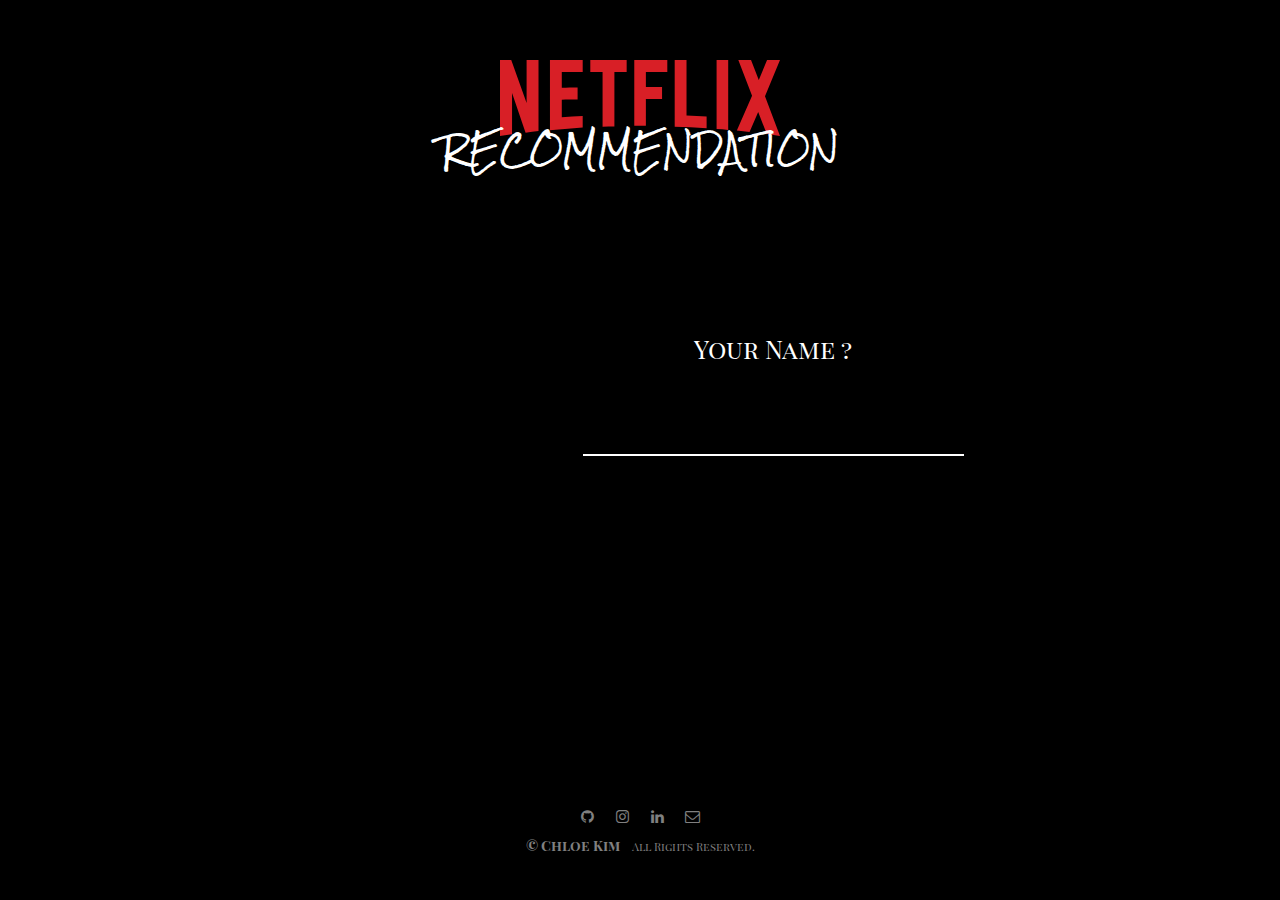
==== commit 23962cd5: "d" ====
--- a/docs/index.html
+++ b/docs/index.html
@@ -53,7 +53,7 @@
         <a style="cursor: default; text-decoration: none; text-align: center; color: white;" href="./index.html" title="" onMouseOver="this.style.color='white'" onMouseOut="this.style.color='white'">
           <div style="display: block; margin-left: auto; margin-right: auto;">
             <img style="width: 30%;" alt="" src="./assets/Netflix_2015_logo.svg">
-            <p style="cursor: default; text-decoration: none; text-align: center; color: white; margin-top: -1%; font-family: 'Rock Salt'; font-size: 2.5vw;">RECOMMENDATION</p>
+            <p style="cursor: default; text-decoration: none; text-align: center; color: white; margin-top: -1.5%; font-family: 'Rock Salt'; font-size: 2.5vw;">RECOMMENDATION</p>
           </div>
         </a>
       </div>
@@ -89,6 +89,7 @@
         </div>
 
         <form role="form" onSubmit="return false;">
+            
             <div class="row setup-content" id="step-1">
                 <div class="col-xs-12">
                     <div class="col-md-12">
@@ -101,6 +102,7 @@
                     </div>
                 </div>
             </div>
+            
             <div class="row setup-content" id="step-2">
                 <div class="col-xs-12">
                     <div class="col-md-12">
@@ -197,7 +199,7 @@
             <i class="fa fa-envelope-o" aria-hidden="true" style="color: gray;"></i>
           </a>
           <br>
-          <a style="font-family: 'Raleway'; color: gray; text-decoration: none; font-weight: bold;" href="https://chloeminkyung.github.io/">© Chloe Kim&nbsp;&nbsp;<span style="color: gray; font-weight: lighter; font-size: 80%">&nbsp;&nbsp;All Rights Reserved.</span></a>
+          <a style="font-family: 'Playfair Display SC'; color: gray; text-decoration: none; font-weight: bold;" href="https://chloeminkyung.github.io/">© Chloe Kim&nbsp;&nbsp;<span style="color: gray; font-weight: lighter; font-size: 80%">&nbsp;&nbsp;All Rights Reserved.</span></a>
         </p>
       </nav>
   </footer>
